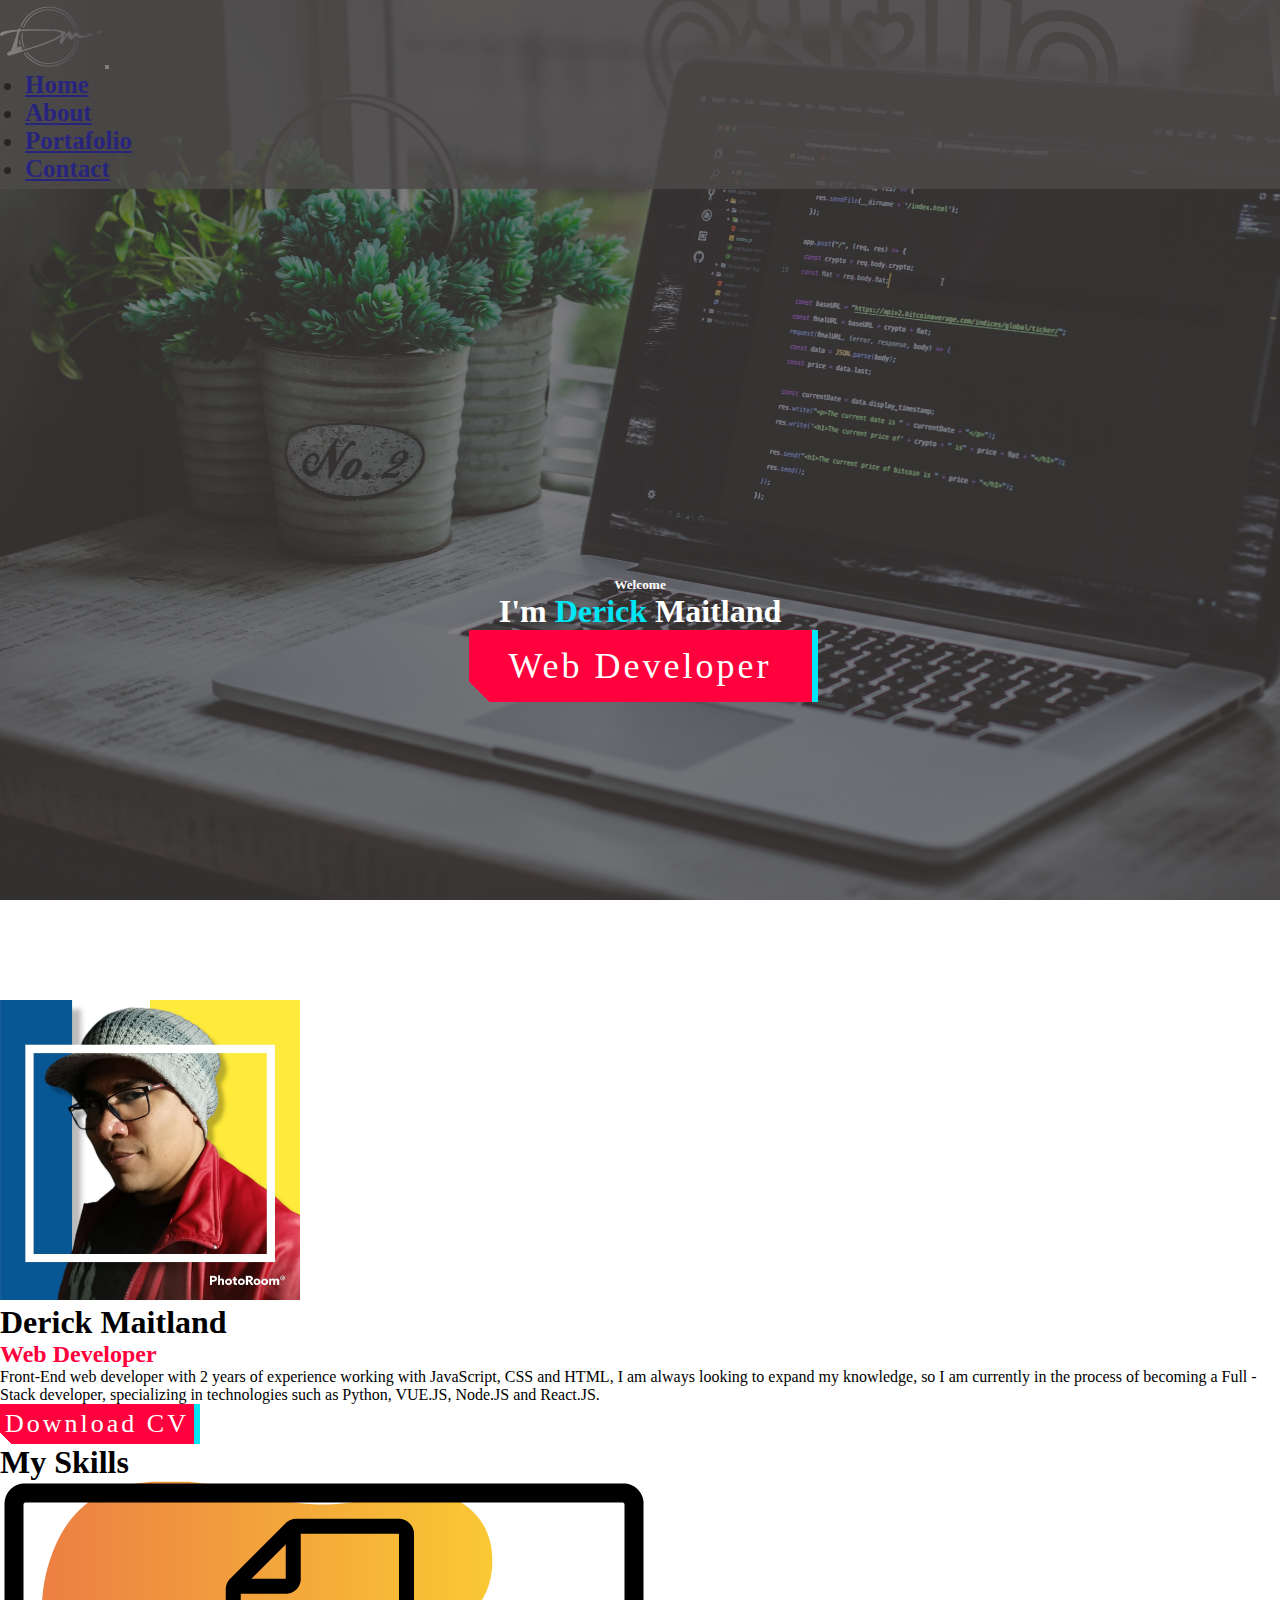
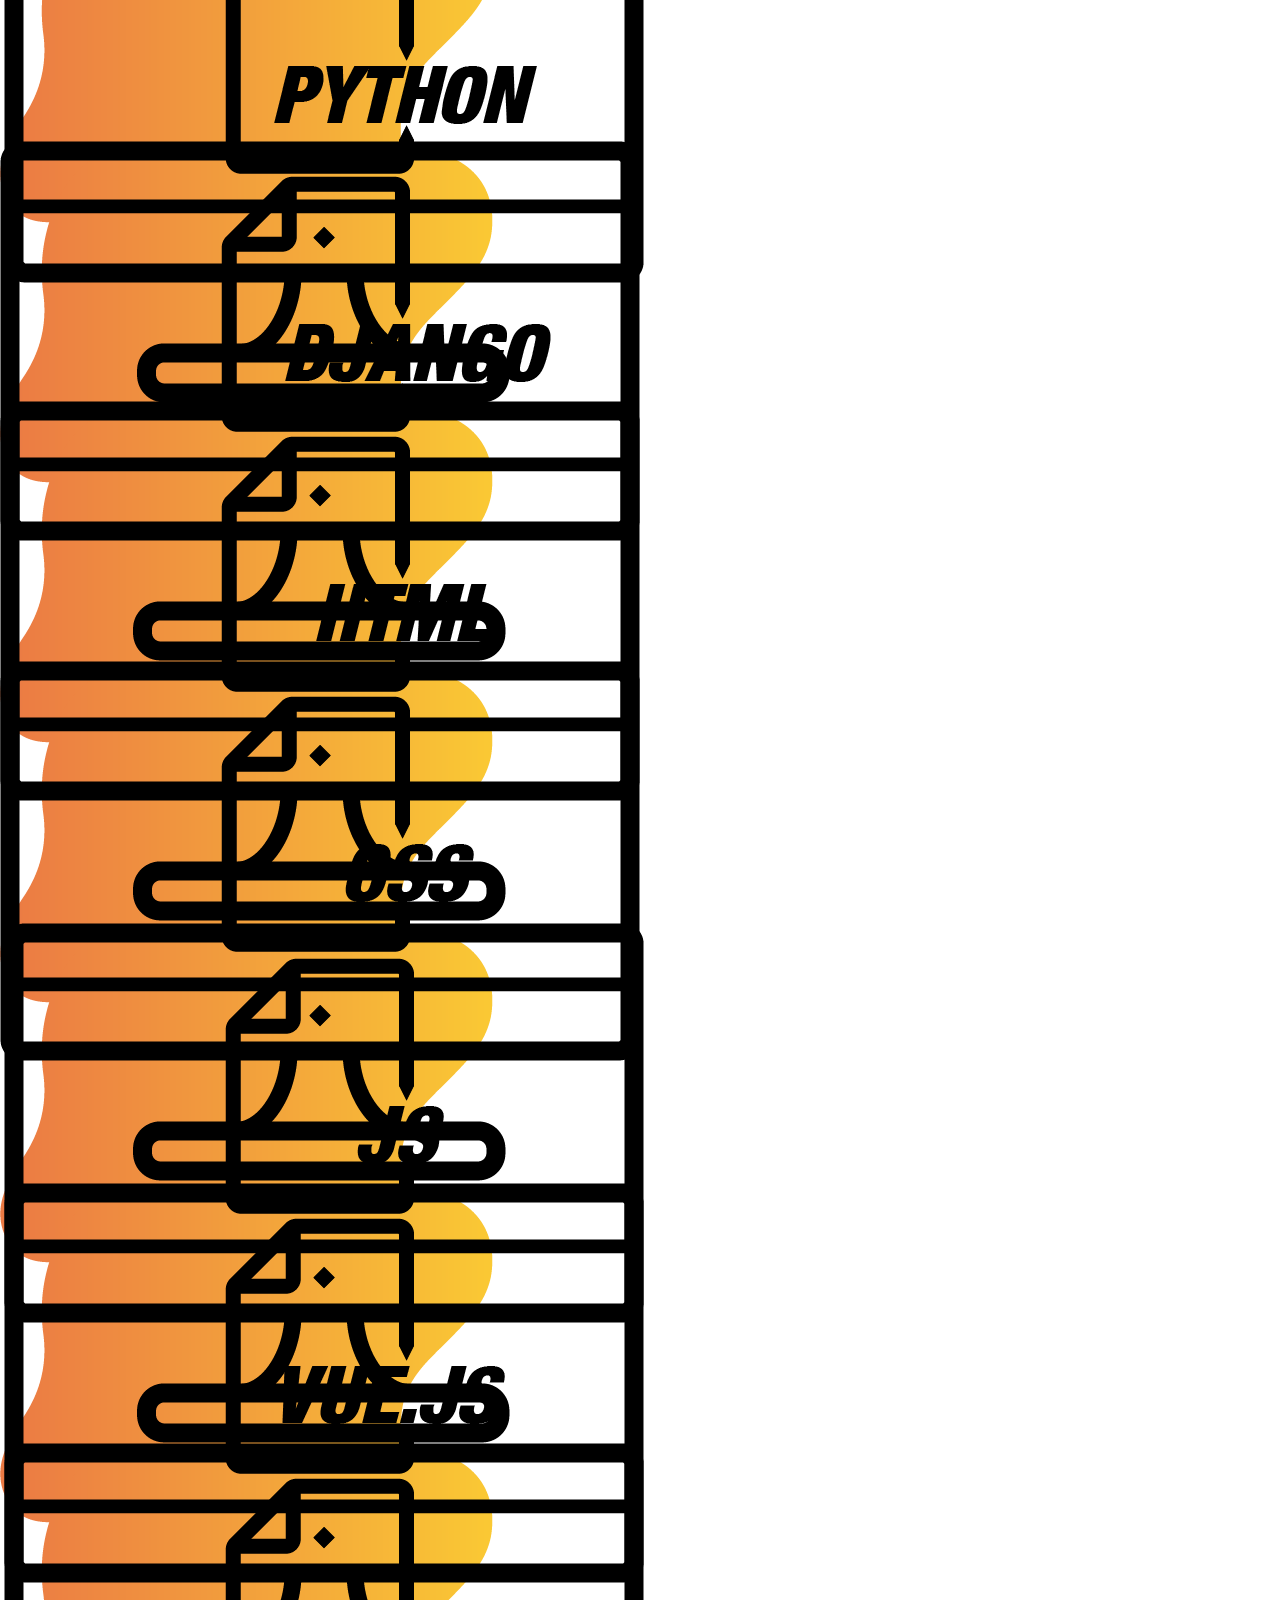
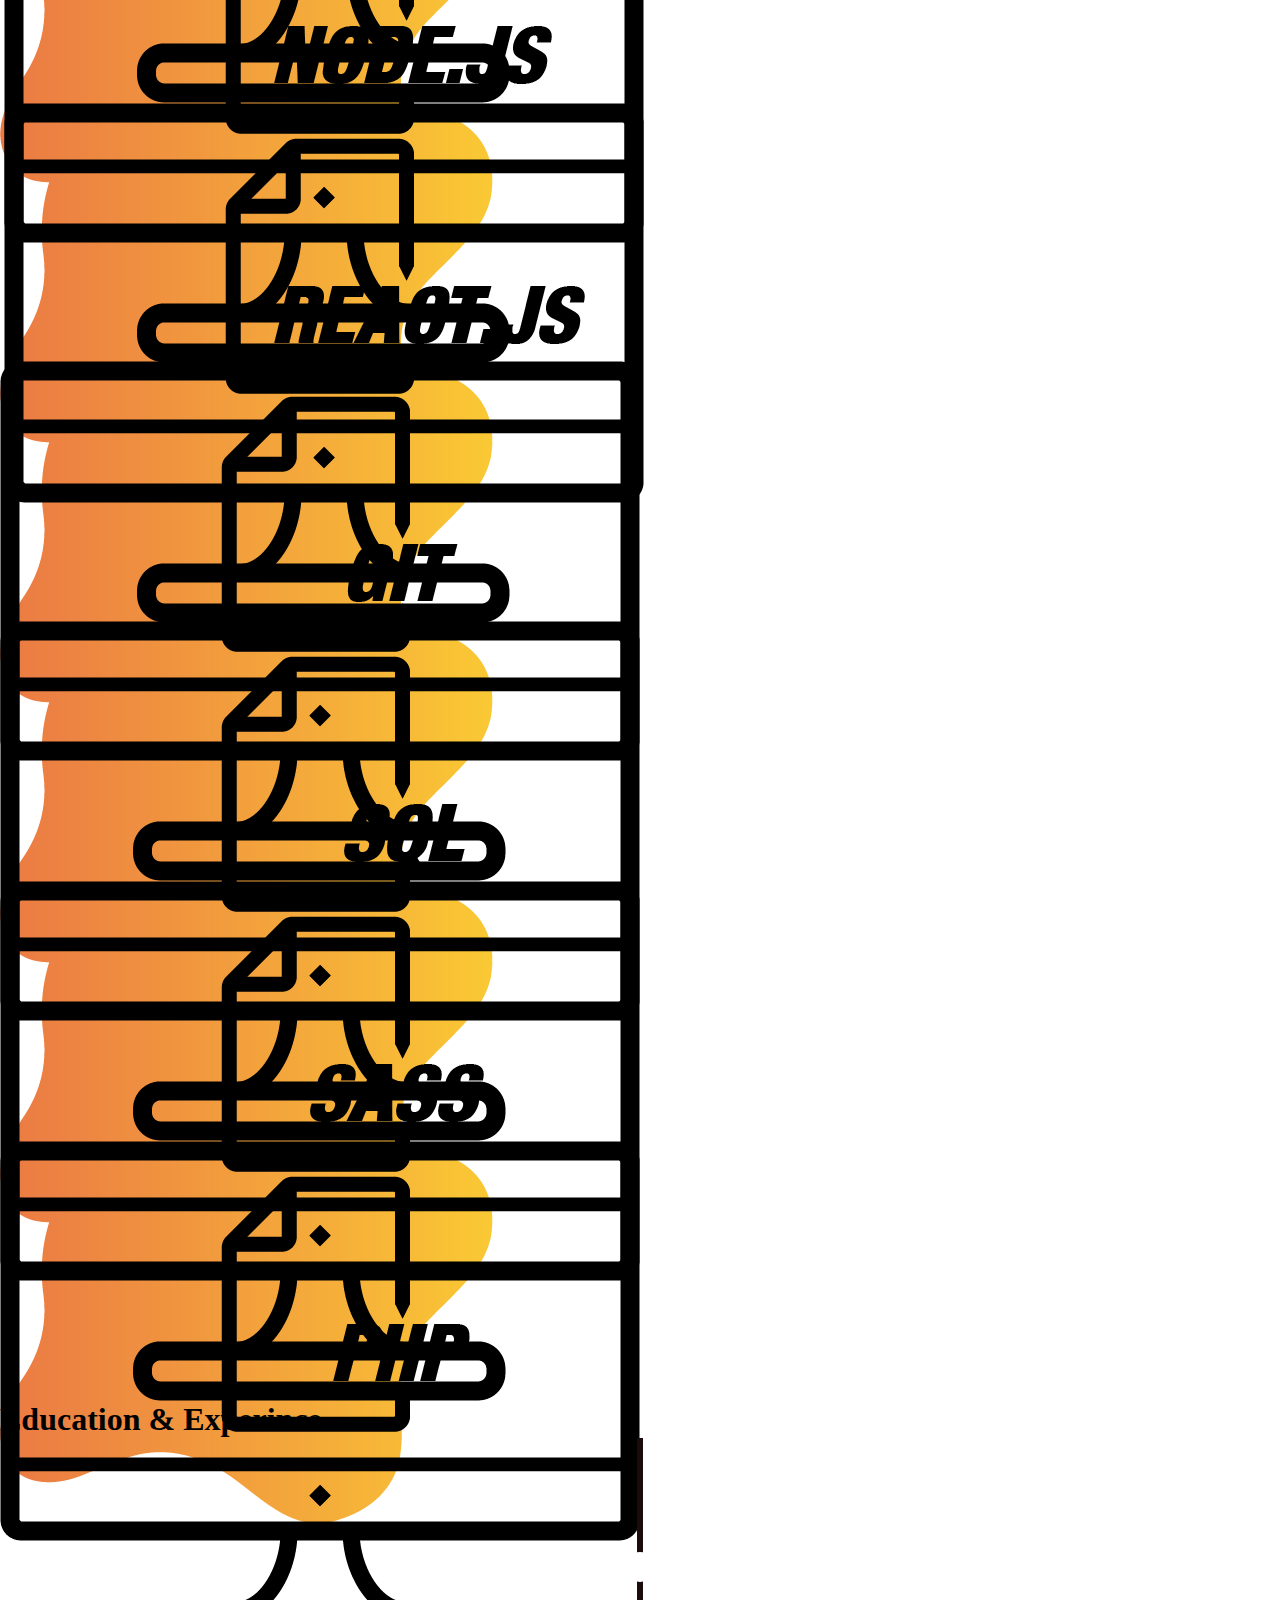
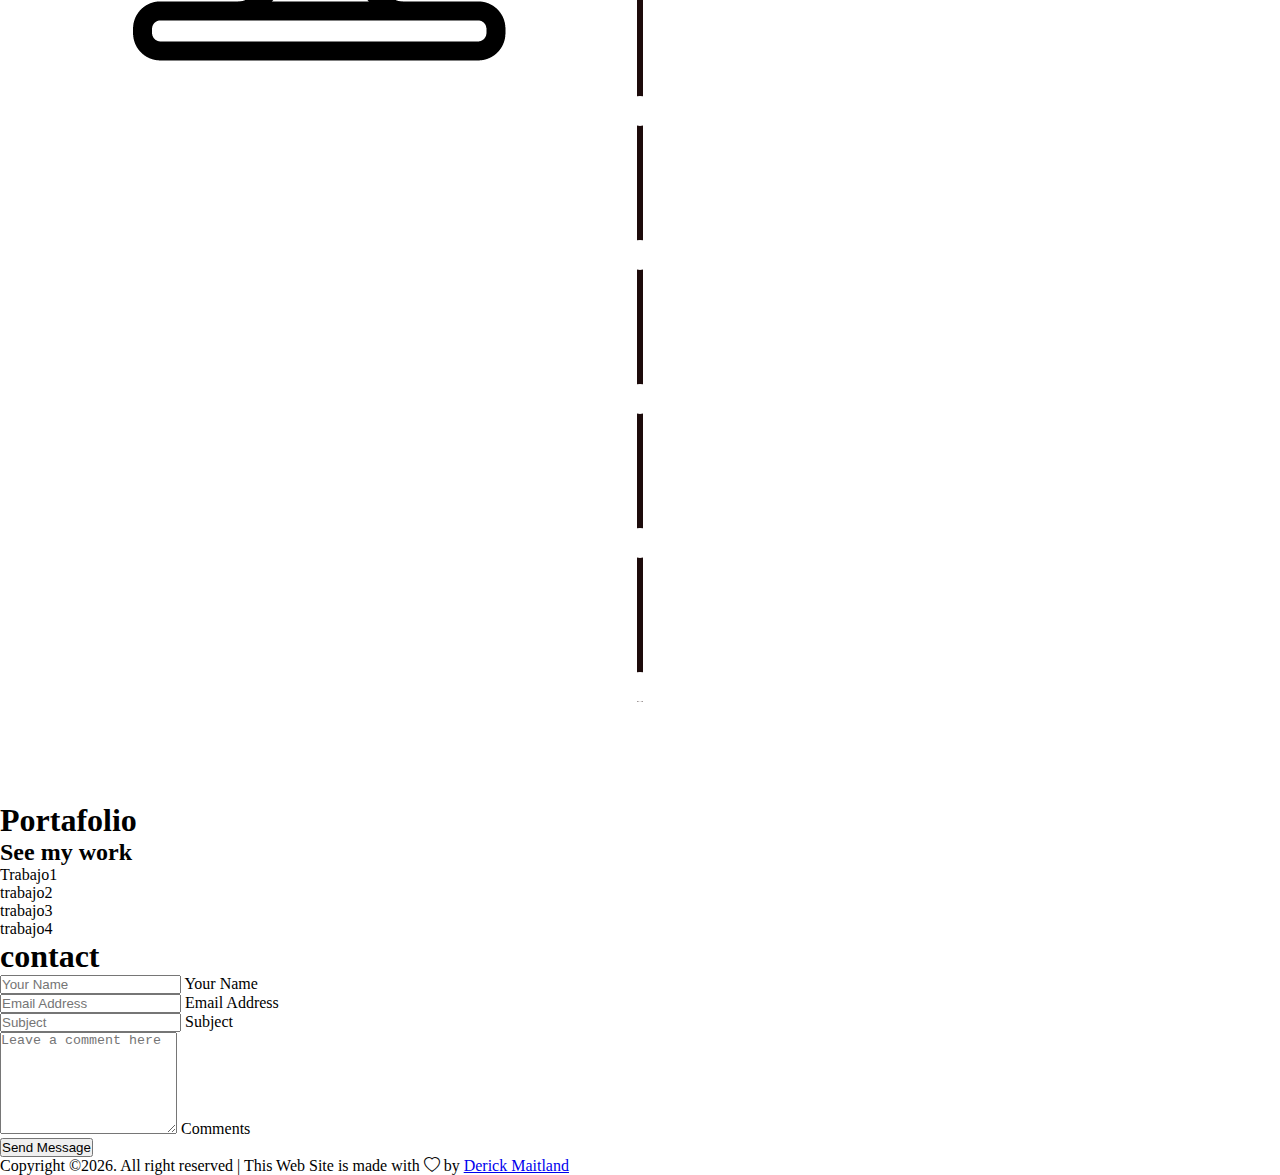
==== index.html @ f29e741d "cambio de posicion" ====
<!DOCTYPE html>
<html lang="en">

<head>
    <meta charset="UTF-8">
    <meta http-equiv="X-UA-Compatible" content="IE=edge">
    <meta name="viewport" content="width=device-width, initial-scale=1.0">
    <title>Derick Maitland | Web Developer</title>
    <link href="https://cdn.jsdelivr.net/npm/bootstrap@5.2.0-beta1/dist/css/bootstrap.min.css" rel="stylesheet"
        integrity="sha384-0evHe/X+R7YkIZDRvuzKMRqM+OrBnVFBL6DOitfPri4tjfHxaWutUpFmBp4vmVor" crossorigin="anonymous">
    <link rel="stylesheet" href="https://cdn.jsdelivr.net/npm/bootstrap-icons@1.8.3/font/bootstrap-icons.css">
    <link rel="shortcut icon" href="../assets/img/4144logoDM2.ico" type="image/x-icon">
    <link rel="stylesheet" href="../assets/css/style.css">
</head>

<body>
    <div class="home-page" id="home">
        <!-- navbar -->
        <nav class="navbar fixed-top navbar-dark navbar-expand-lg bg-dark">
            <div class="container">
                <a class="navbar-brand" href="#home"><img src="../assets/img/logoDM2.png"></a>
                <button class="navbar-toggler" type="button" data-bs-toggle="collapse" data-bs-target="#navbarNav"
                    aria-controls="navbarNav" aria-expanded="false" aria-label="Toggle navigation">
                    <span class="navbar-toggler-icon"></span>
                </button>
                <div class="collapse navbar-collapse justify-content-center nav" id="navbarNav">
                    <ul class="navbar-nav">
                        <li class="nav-item">
                            <a class="nav-link" href="#home">Home</a>
                        </li>
                        <li class="nav-item">
                            <a class="nav-link" href="#about">About</a>
                        </li>
                        <li class="nav-item">
                            <a class="nav-link" href="#portafolio">Portafolio</a>
                        </li>
                        <li class="nav-item">
                            <a class="nav-link" href="#contact">Contact</a>
                        </li>
                    </ul>
                </div>
            </div>
        </nav><!-- navbar end -->
        <!-- Home Caption -->
        <div class="home-caption">
            <h5>Welcome</h5>
            <h1>I'm <strong>Derick</strong> Maitland</h1>
            <p href="#" class="cyberpunk">Web Developer</p>
        </div><!-- End Home Caption -->
    </div>
    <!-- About -->
    <div id="about"></div>
    <div class="about">
        <div class="container">
            <div class="row">
                <div class="col-5 d-flex justify-content-center">
                    <img src="../assets/img/foto.jpeg" alt="perfil" style="width: 300px;">
                </div>
                <div class="col-5 align-self-center">
                    <h1>Derick Maitland</h1>
                    <h2 class="my-2">Web Developer</h2>
                    <div>
                        Front-End web developer with 2 years of experience working with JavaScript, CSS and HTML, I am
                        always looking to expand
                        my knowledge, so I am currently in the process of becoming a Full - Stack developer,
                        specializing in technologies such as
                        Python, VUE.JS, Node.JS and React.JS.
                    </div>
                    <button type="button" class="btn-cv mt-4">Download CV</button>
                </div>
            </div>
        </div>
        <!-- End About -->
        <!-- Skills -->
        <div>
            <div class="container">
                <h1 class="my-5 d-flex justify-content-center">My Skills</h1>
                <div class="row d-flex justify-content-between my-4">
                    <div class="col-2 skill">
                        <img src="../assets/img/blop.png" class="img-fluid blop" alt="blop">
                        <img src="../assets/img/logopy.png" class="img-fluid zoom" alt="py">
                    </div>
                    <div class="col-2 skill">
                        <img src="../assets/img/blop.png" class="img-fluid blop" alt="blop">
                        <img src="../assets/img/logodjango.png" class="img-fluid zoom" alt="py">
                    </div>
                    <div class="col-2 skill">
                        <img src="../assets/img/blop.png" class="img-fluid blop" alt="blop">
                        <img src="../assets/img/logohtml.png" class="img-fluid zoom" alt="py">
                    </div>
                    <div class="col-2 skill">
                        <img src="../assets/img/blop.png" class="img-fluid blop" alt="blop">
                        <img src="../assets/img/logocss.png" class="img-fluid zoom" alt="py">
                    </div>
                </div>
                <div class="row d-flex justify-content-between my-4">
                    <div class="col-2 skill">
                        <img src="../assets/img/blop.png" class="img-fluid blop" alt="blop">
                        <img src="../assets/img/logojs.png" class="img-fluid zoom" alt="py">
                    </div>
                    <div class="col-2 skill">
                        <img src="../assets/img/blop.png" class="img-fluid blop" alt="blop">
                        <img src="../assets/img/logovue.png" class="img-fluid zoom" alt="py">
                    </div>
                    <div class="col-2 skill">
                        <img src="../assets/img/blop.png" class="img-fluid blop" alt="blop">
                        <img src="../assets/img/logonode.png" class="img-fluid zoom" alt="py">
                    </div>
                    <div class="col-2 skill">
                        <img src="../assets/img/blop.png" class="img-fluid blop" alt="blop">
                        <img src="../assets/img/logoreact.png" class="img-fluid zoom" alt="py">

                    </div>
                </div>
                <div class="row d-flex justify-content-between my-4">
                    <div class="col-2 skill">
                        <img src="../assets/img/blop.png" class="img-fluid blop" alt="blop">
                        <img src="../assets/img/logogit.png" class="img-fluid zoom" alt="py">
                    </div>
                    <div class="col-2 skill">
                        <img src="../assets/img/blop.png" class="img-fluid blop" alt="blop">
                        <img src="../assets/img/logosql.png" class="img-fluid zoom" alt="py">
                    </div>
                    <div class="col-2 skill">
                        <img src="../assets/img/blop.png" class="img-fluid blop" alt="blop">
                        <img src="../assets/img/logosass.png" class="img-fluid zoom" alt="py">
                    </div>
                    <div class="col-2 skill">
                        <img src="../assets/img/blop.png" class="img-fluid blop" alt="blop">
                        <img src="../assets/img/logophp.png" class="img-fluid zoom" alt="py">
                    </div>
                </div>
            </div>
        </div><!-- End Skills -->
        <!-- Education and Experience -->
        <div class="seccion_edu">
            <div class="container-fluid pt-5">
                <div class="container">
                    <h1 class="my-4 d-flex justify-content-center text-light">Education & Experince</h1>
                    <section class="row col-12 timeline">
                        <ul>
                            <li>
                                <div class="card-body">
                                    <h5 class="card-title">Bachelor in Software Engineering</h5>
                                    <h6 class="card-subtitle mb-2 text-muted">Cenfotec University / <i
                                            class="bi bi-calendar3 mr-1"> </i>2022 - Current</h6>
                                    <p class="card-text">Some quick example text to build on the card title and make up
                                        the bulk of the card's content.</p>
                                </div>
                            </li>
                            <li>
                                <div class="card-body">
                                    <h5 class="card-title">Data Science & Business Analytics</h5>
                                    <h6 class="card-subtitle mb-2 text-muted">Growup Academy / <i
                                            class="bi bi-calendar3 mr-1"> </i>2022 - Current</h6>
                                    <p class="card-text">Some quick example text to build on the card title and make up
                                        the bulk of the card's content.</p>
                                </div>
                            </li>
                            <li>
                                <div class="card-body">
                                    <h5 class="card-title">Title</h5>
                                    <h6 class="card-subtitle mb-2 text-muted">Place / <i class="bi bi-calendar3 mr-1">
                                        </i>Time</h6>
                                    <p class="card-text">Some quick example text to build on the card title and make up
                                        the bulk of the card's content.</p>
                                </div>
                            </li>
                            <li>
                                <div class="card-body">
                                    <h5 class="card-title">Title</h5>
                                    <h6 class="card-subtitle mb-2 text-muted">Place / <i class="bi bi-calendar3 mr-1">
                                        </i>Time</h6>
                                    <p class="card-text">Some quick example text to build on the card title and make up
                                        the bulk of the card's content.</p>
                                </div>
                            </li>
                            <li>
                                <div class="card-body">
                                    <h5 class="card-title">Title</h5>
                                    <h6 class="card-subtitle mb-2 text-muted">Place / <i class="bi bi-calendar3 mr-1">
                                        </i>Time</h6>
                                    <p class="card-text">Some quick example text to build on the card title and make up
                                        the bulk of the card's content.</p>
                                </div>
                            </li>
                            <li>
                                <div class="card-body">
                                    <h5 class="card-title">Title</h5>
                                    <h6 class="card-subtitle mb-2 text-muted">Place / <i class="bi bi-calendar3 mr-1">
                                        </i>Time</h6>
                                    <p class="card-text">Some quick example text to build on the card title and make up
                                        the bulk of the card's content.</p>
                                </div>
                            </li>
                        </ul>
                    </section>
                </div>
            </div>
        </div>
    </div>
    <!-- End Education and Experience -->
    <!-- Portafolio -->
    <div id="portafolio">
        <div class="container">
            <h1 class="my-5 d-flex justify-content-center">Portafolio</h1>
            <h2 class="d-flex justify-content-center">See my work</h2>
            <div>Trabajo1</div>
            <div>trabajo2</div>
            <div>trabajo3</div>
            <div>trabajo4</div>
        </div>
    </div><!-- End Portafolio -->
    <!-- Contact -->
    <div id="contact">
        <div class="container">
            <h1>contact</h1>
            <form class="row g-3">
                <div class="form-floating">
                    <input type="text" class="form-control" id="floatingInput" placeholder="Your Name">
                    <label for="floatingInput">Your Name</label>
                </div>
                <div class="form-floating col-md-6">
                    <input type="email" class="form-control" id="floatingInput2" placeholder="Email Address">
                    <label for="floatingInput2">Email Address</label>
                </div>
                <div class="form-floating col-md-6">
                    <input type="text" class="form-control" id="floatingInput" placeholder="Subject">
                    <label for="floatingInput">Subject</label>
                </div>
                <div class="form-floating col-12">
                    <textarea class="form-control" placeholder="Leave a comment here" id="floatingTextarea2"
                        style="height: 100px"></textarea>
                    <label for="floatingTextarea2">Comments</label>
                </div>
                <div class="col-12">
                    <button type="submit" class="btn btn-primary">Send Message</button>
                </div>
            </form>
        </div>
    </div><!-- End Contact -->
    <!-- Footer -->
    <footer>
        <div class="col-12">
            <p class="text-center mb-0 mt-4">Copyright &copy;<span id="anhoDinamico"></span>. All right reserved
                | This
                Web Site is made with <span><i class="bi bi-heart"></i></span> by <a href="#">Derick
                    Maitland</a></p>
        </div>
    </footer><!-- End Footer -->

    <script src="https://cdn.jsdelivr.net/npm/bootstrap@5.2.0-beta1/dist/js/bootstrap.bundle.min.js"
        integrity="sha384-pprn3073KE6tl6bjs2QrFaJGz5/SUsLqktiwsUTF55Jfv3qYSDhgCecCxMW52nD2"
        crossorigin="anonymous"></script>
    <script src="../assets/js/script.js"></script>
</body>

</html>
---- assets/css/style.css ----
* {
  margin: 0;
  padding: 0;
}
/* Home */
.home-page {
  height: 100vh;
  background: fixed;
  background-image: url(../img/fondo.jpg);
  background-position: center;
  background-repeat: no-repeat;
  background-size: cover;
}
.home-page::before {
  content: "";
  position: absolute;
  top: 0;
  left: 0;
  width: 100%;
  height: 100%;
  background-color: rgba(62, 57, 57, 0.628);
  z-index: 1;
}
.home-page .navbar {
  top: auto;
  left: 0;
  width: 100%;
  padding-top: 6px;
  padding-bottom: 6px;
  background-color: rgba(104, 102, 102, 0.8);
  z-index: 99;
}

.nav-item {
  margin: 0px 25px;
  font-weight: bold;
  font-size: 25px;
}
.nav-item:hover {
  text-decoration: underline;
  text-shadow: 1px 1px 3px #c2bfbf;
}
.home-page .home-caption {
  position: relative;
  display: flex;
  flex-wrap: wrap;
  flex-direction: column;
  justify-content: center;
  align-items: center;
  width: 100%;
  height: 100vh;
  color: #fff;
  z-index: 10;
}

.home-caption strong {
  color: #00e6f6;
}

.cyberpunk,
.cyberpunk::after {
  padding: 15px 40px;
  text-decoration: none;
  font-size: 36px;
  font-family: "Bebas Neue", cursive;
  background: linear-gradient(45deg, transparent 5%, #ff013c 5%);
  border: 0;
  color: #fff;
  letter-spacing: 3px;
  box-shadow: 6px 0px 0px #00e6f6;
  outline: transparent;
  position: relative;
  cursor: pointer;
}

.cyberpunk::after {
  --slice-0: inset(50% 50% 50% 50%);
  --slice-1: inset(80% -6px 0 0);
  --slice-2: inset(50% -6px 30% 0);
  --slice-3: inset(10% -6px 85% 0);
  --slice-4: inset(40% -6px 43% 0);
  --slice-5: inset(80% -6px 5% 0);

  content: "AVAILABLE NOW";
  display: block;
  position: absolute;
  top: 0;
  left: 0;
  right: 0;
  bottom: 0;
  background: linear-gradient(
    45deg,
    transparent 3%,
    #00e6f6 3%,
    #00e6f6 5%,
    #ff013c 5%
  );
  text-shadow: -3px -3px 0px #f8f005, 3px 3px 0px #00e6f6;
  clip-path: var(--slice-0);
}

.cyberpunk:hover::after {
  animation: 1s glitch;
  animation-timing-function: steps(2, end);
  cursor: pointer;
}

@keyframes glitch {
  0% {
    clip-path: var(--slice-1);
    transform: translate(-20px, -10px);
  }
  10% {
    clip-path: var(--slice-3);
    transform: translate(10px, 10px);
  }
  20% {
    clip-path: var(--slice-1);
    transform: translate(-10px, 10px);
  }
  30% {
    clip-path: var(--slice-3);
    transform: translate(0px, 5px);
  }
  40% {
    clip-path: var(--slice-2);
    transform: translate(-5px, 0px);
  }
  50% {
    clip-path: var(--slice-3);
    transform: translate(5px, 0px);
  }
  60% {
    clip-path: var(--slice-4);
    transform: translate(5px, 10px);
  }
  70% {
    clip-path: var(--slice-2);
    transform: translate(-10px, 10px);
  }
  80% {
    clip-path: var(--slice-5);
    transform: translate(20px, -10px);
  }
  90% {
    clip-path: var(--slice-1);
    transform: translate(-10px, 0px);
  }
  100% {
    clip-path: var(--slice-1);
    transform: translate(0);
  }
} /* End Home */
/* About */

.about {
  margin-top: 100px;
  margin-bottom: 100px;
}

.about h2 {
  color: #ff013c;
}

.btn-cv,
.btn-cv::after {
  padding: 5px;
  text-decoration: none;
  font-size: 26px;
  font-family: "Bebas Neue", cursive;
  background: linear-gradient(45deg, transparent 5%, #ff013c 5%);
  border: 0;
  color: #fff;
  letter-spacing: 3px;
  box-shadow: 6px 0px 0px #00e6f6;
  outline: transparent;
  position: relative;
}

.btn-cv::after {
  --slice-0: inset(50% 50% 50% 50%);
  --slice-1: inset(80% -6px 0 0);
  --slice-2: inset(50% -6px 30% 0);
  --slice-3: inset(10% -6px 85% 0);
  --slice-4: inset(40% -6px 43% 0);
  --slice-5: inset(80% -6px 5% 0);

  content: "AVAILABLE NOW";
  display: block;
  position: absolute;
  top: 0;
  left: 0;
  right: 0;
  bottom: 0;
  background: linear-gradient(
    45deg,
    transparent 3%,
    #00e6f6 3%,
    #00e6f6 5%,
    #ff013c 5%
  );
  text-shadow: -3px -3px 0px #f8f005, 3px 3px 0px #00e6f6;
  clip-path: var(--slice-0);
}

.btn-cv:hover::after {
  animation: 1s glitch;
  animation-timing-function: steps(2, end);
  cursor: pointer;
}
/* Skills */
.skill {
  width: 260px;
  height: 260px;
  position: relative;
}
.blop {
  position: absolute;
  z-index: -1;
}

/* .skill img {
  filter: grayscale(100%);
} */

.skill:hover {
  cursor: pointer;
  animation: hue 2s alternate infinite;
}

.zoom {
  transition: transform 0.2s;
}

.zoom:hover {
  transform: scale(1.09);
}

@keyframes hue {
  100% {
    filter: hue-rotate(360deg);
  }
}
.titleSkill {
  font-weight: 600;
  color: #555;
  text-align: center;
  justify-content: center;
  margin: 5px 0px 5px 15px;
}

/* End Skills */

.seccion_edu {
  min-height: 100vh;
  background: fixed;
  background-image: url(../img/cima.jpg);
  background-position: center;
  background-repeat: no-repeat;
  background-size: cover;
}
/* timeline */

.timeline ul li {
  list-style-type: none;
  position: relative;
  width: 6px;
  margin: 0 auto;
  padding-top: 50px;
  background: rgb(28, 11, 11);
}

.timeline ul li::after {
  content: "";
  position: absolute;
  left: 50%;
  bottom: 0;
  transform: translateX(-50%);
  width: 30px;
  height: 30px;
  border-radius: 50%;
  background: inherit;
}

.timeline ul li div {
  position: relative;
  bottom: 0;
  width: 400px;
  padding: 15px;
  background: #f45b69;
  border-radius: 10px;
}

.timeline ul li div::before {
  content: "";
  position: absolute;
  bottom: 7px;
  width: 0;
  height: 0;
  border-style: solid;
}
.timeline ul li:nth-child(odd) div {
  left: 45px;
}

.timeline ul li:nth-child(odd) div::before {
  left: -15px;
  border-width: 8px 16px 8px 0;
  border-color: transparent #f45b69 transparent transparent;
}
.timeline ul li:nth-child(even) div {
  left: -439px;
}

.timeline ul li:nth-child(even) div::before {
  right: -15px;
  border-width: 8px 0 8px 16px;
  border-color: transparent transparent transparent #f45b69;
}

.timeline ul li::after {
  background: #fff;
  transition: background 0.5s ease-in-out;
}

.timeline ul li.in-view::after {
  background: #01dded;
}

.timeline ul li div {
  visibility: hidden;
  opacity: 0;
  transition: all 0.5s ease-in-out;
}

.timeline ul li:nth-child(odd) div {
  transform: translate3d(200px, 0, 0);
}

.timeline ul li:nth-child(even) div {
  transform: translate3d(-200px, 0, 0);
}

.timeline ul li.in-view div {
  transform: none;
  visibility: visible;
  opacity: 1;
}
@media screen and (max-width: 900px) {
  .timeline ul li div {
    width: 250px;
  }
  .timeline ul li:nth-child(even) div {
    left: -289px; /*250+45-6*/
  }
}
@media screen and (max-width: 600px) {
  .timeline ul li {
    margin-left: 20px;
  }

  .timeline ul li div {
    width: calc(100vw - 91px);
  }

  .timeline ul li:nth-child(even) div {
    left: 45px;
  }

  .timeline ul li:nth-child(even) div::before {
    left: -15px;
    border-width: 8px 16px 8px 0;
    border-color: transparent #f45b69 transparent transparent;
  }
}
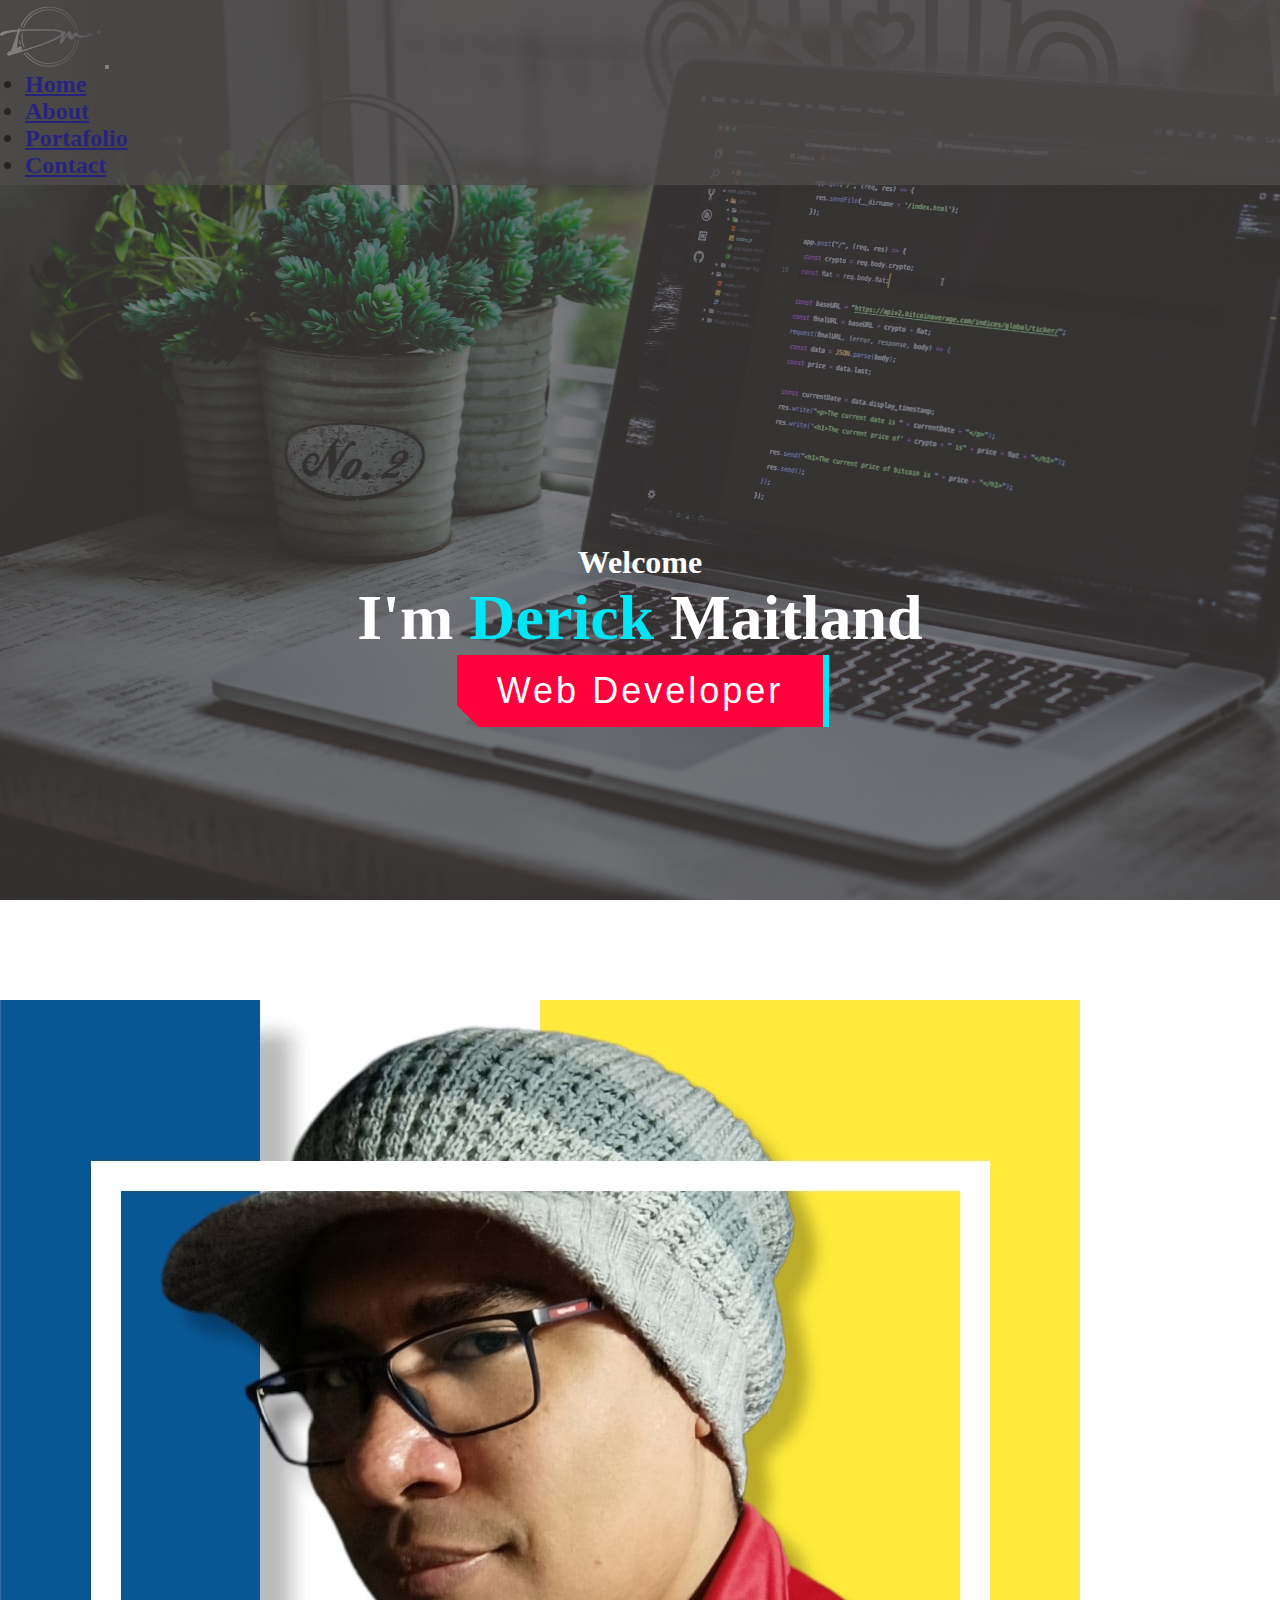
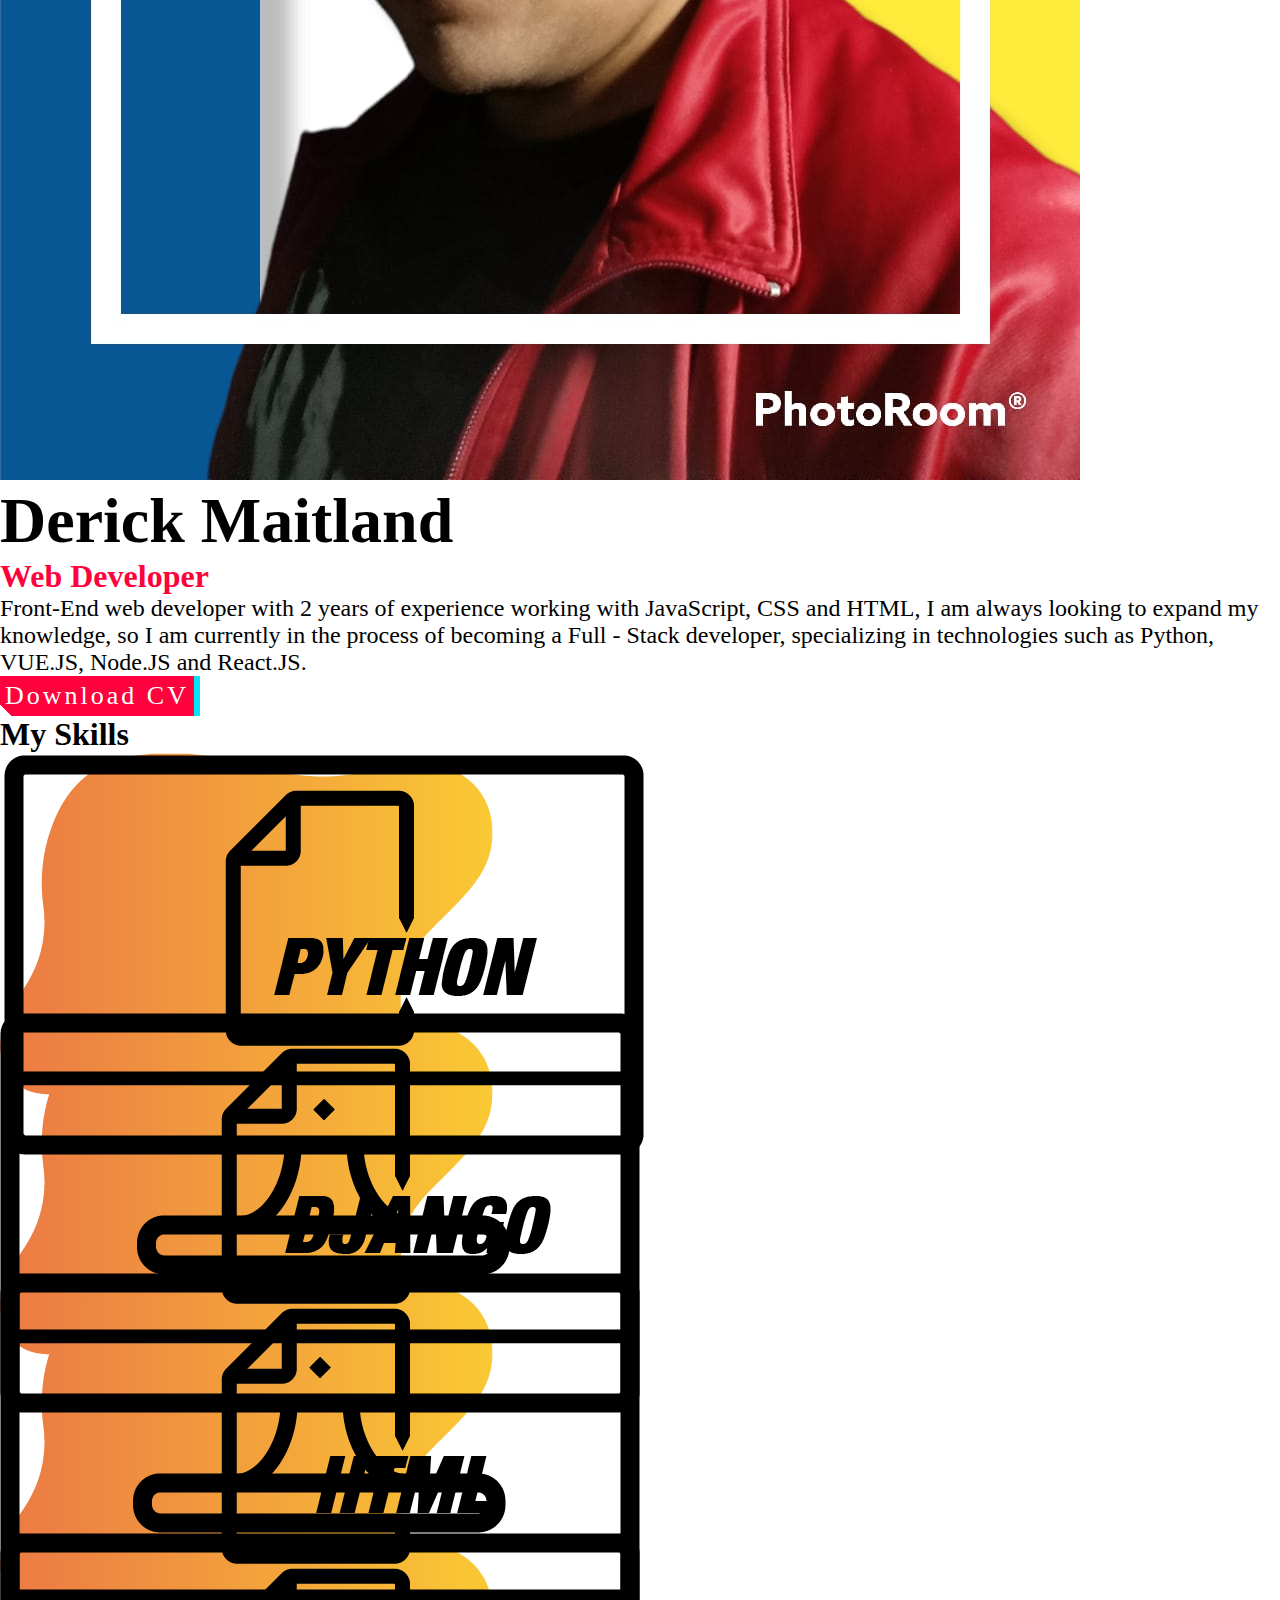
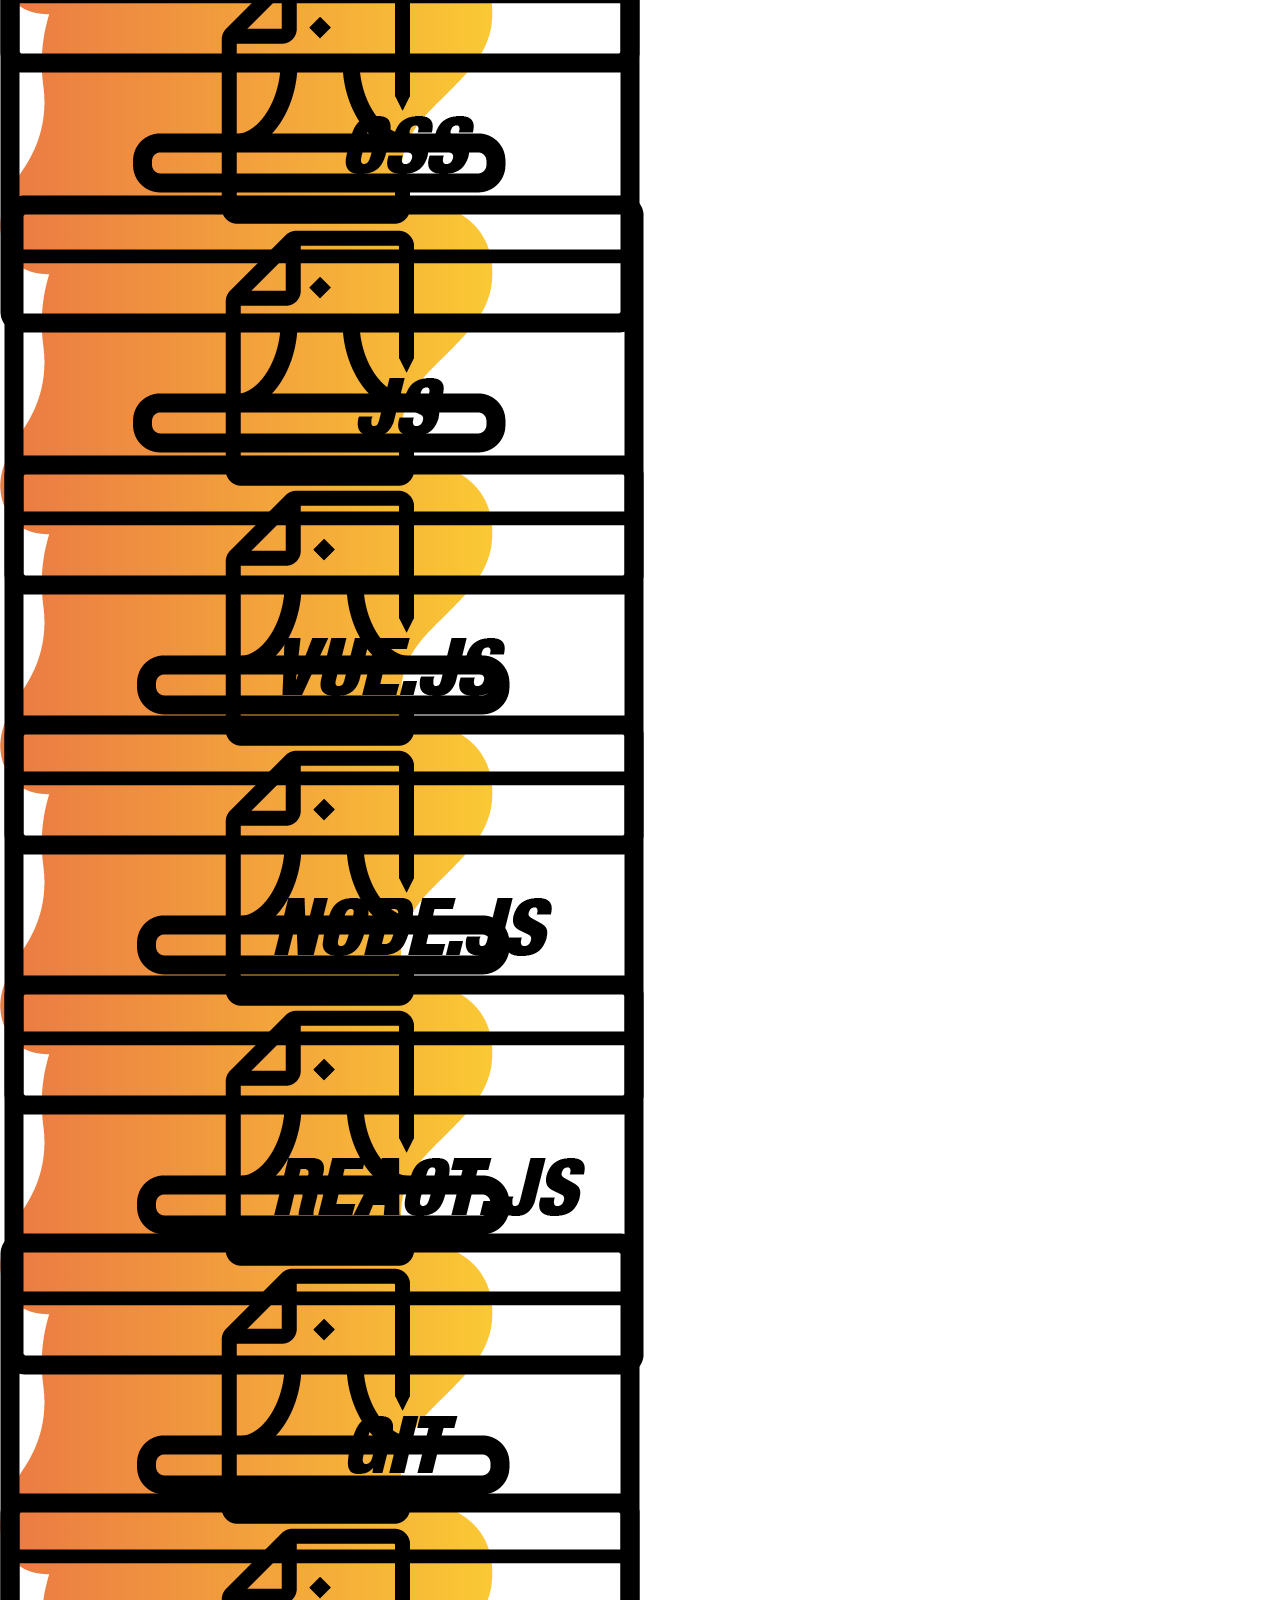
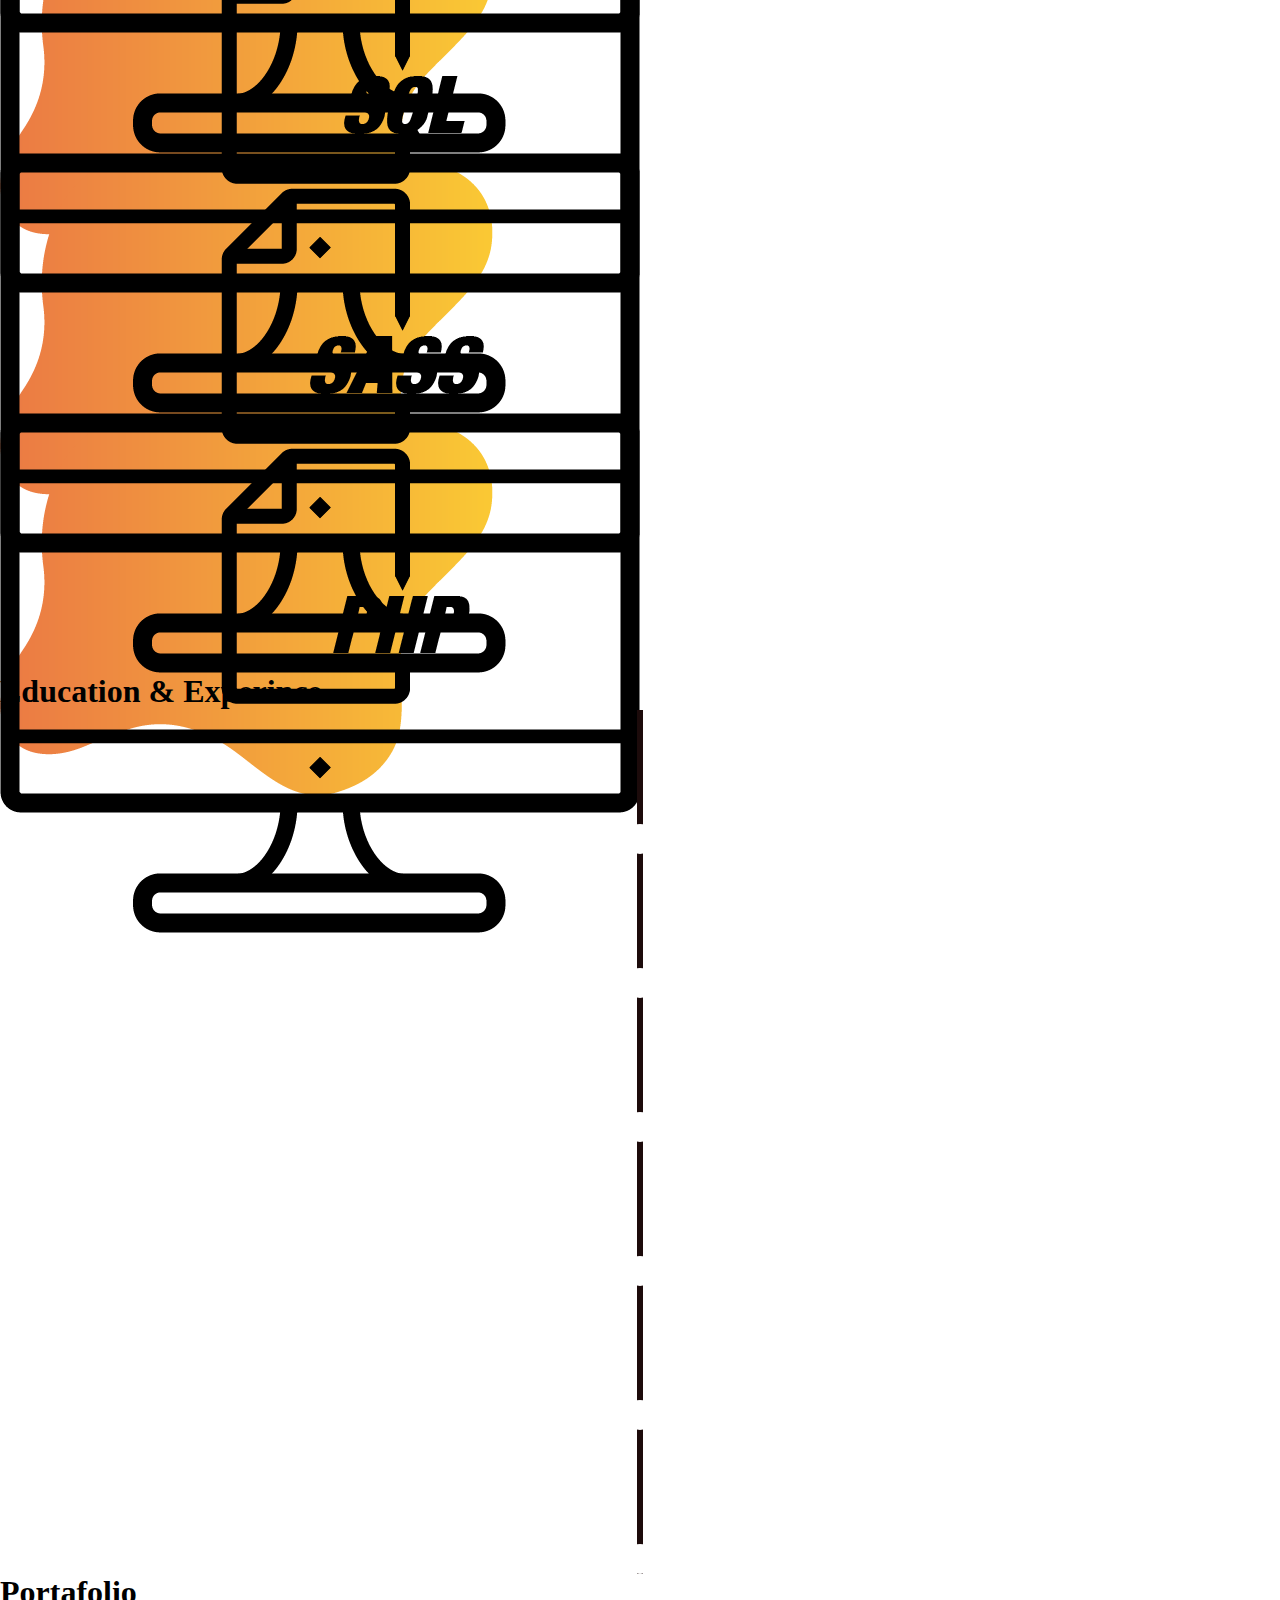
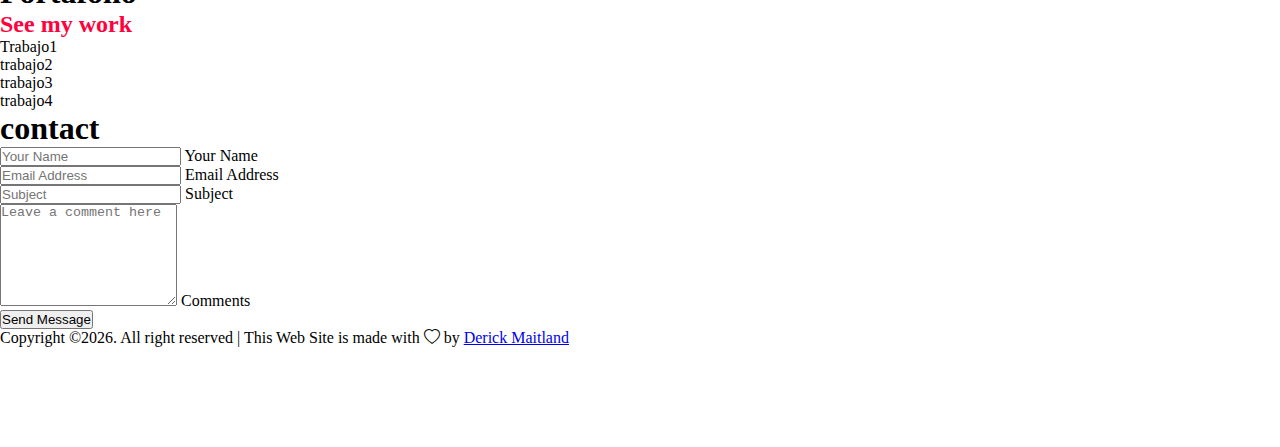
==== commit cb12ed75: "Modificacion en estilo de skills" ====
--- a/index.html
+++ b/index.html
@@ -9,8 +9,8 @@
     <link href="https://cdn.jsdelivr.net/npm/bootstrap@5.2.0-beta1/dist/css/bootstrap.min.css" rel="stylesheet"
         integrity="sha384-0evHe/X+R7YkIZDRvuzKMRqM+OrBnVFBL6DOitfPri4tjfHxaWutUpFmBp4vmVor" crossorigin="anonymous">
     <link rel="stylesheet" href="https://cdn.jsdelivr.net/npm/bootstrap-icons@1.8.3/font/bootstrap-icons.css">
-    <link rel="shortcut icon" href="../assets/img/4144logoDM2.ico" type="image/x-icon">
-    <link rel="stylesheet" href="../assets/css/style.css">
+    <link rel="shortcut icon" href="assets/img/4144logoDM2.ico" type="image/x-icon">
+    <link rel="stylesheet" href="assets/css/style.css">
 </head>
 
 <body>
@@ -18,7 +18,7 @@
         <!-- navbar -->
         <nav class="navbar fixed-top navbar-dark navbar-expand-lg bg-dark">
             <div class="container">
-                <a class="navbar-brand" href="#home"><img src="../assets/img/logoDM2.png"></a>
+                <a class="navbar-brand" href="#home"><img src="assets/img/logoDM2.png"></a>
                 <button class="navbar-toggler" type="button" data-bs-toggle="collapse" data-bs-target="#navbarNav"
                     aria-controls="navbarNav" aria-expanded="false" aria-label="Toggle navigation">
                     <span class="navbar-toggler-icon"></span>
@@ -42,9 +42,9 @@
             </div>
         </nav><!-- navbar end -->
         <!-- Home Caption -->
-        <div class="home-caption">
-            <h5>Welcome</h5>
-            <h1>I'm <strong>Derick</strong> Maitland</h1>
+        <div class="home-caption d-flex justify-content-center">
+            <h5 class="text_subtitle">Welcome</h5>
+            <h1 class="text_title">I'm <strong>Derick</strong> Maitland</h1>
             <p href="#" class="cyberpunk">Web Developer</p>
         </div><!-- End Home Caption -->
     </div>
@@ -53,13 +53,13 @@
     <div class="about">
         <div class="container">
             <div class="row">
-                <div class="col-5 d-flex justify-content-center">
-                    <img src="../assets/img/foto.jpeg" alt="perfil" style="width: 300px;">
-                </div>
-                <div class="col-5 align-self-center">
-                    <h1>Derick Maitland</h1>
-                    <h2 class="my-2">Web Developer</h2>
-                    <div>
+                <div class="col-12 col-lg-5 d-flex justify-content-center">
+                    <img src="assets/img/foto.jpeg" alt="perfil" class="img-thumbnail">
+                </div>
+                <div class="col-12 col-lg-5 align-self-center">
+                    <h1 class="text_title">Derick Maitland</h1>
+                    <h2 class="my-2 text_subtitle">Web Developer</h2>
+                    <div class="text_p d-flex">
                         Front-End web developer with 2 years of experience working with JavaScript, CSS and HTML, I am
                         always looking to expand
                         my knowledge, so I am currently in the process of becoming a Full - Stack developer,
@@ -75,184 +75,195 @@
         <div>
             <div class="container">
                 <h1 class="my-5 d-flex justify-content-center">My Skills</h1>
-                <div class="row d-flex justify-content-between my-4">
-                    <div class="col-2 skill">
-                        <img src="../assets/img/blop.png" class="img-fluid blop" alt="blop">
-                        <img src="../assets/img/logopy.png" class="img-fluid zoom" alt="py">
-                    </div>
-                    <div class="col-2 skill">
-                        <img src="../assets/img/blop.png" class="img-fluid blop" alt="blop">
-                        <img src="../assets/img/logodjango.png" class="img-fluid zoom" alt="py">
-                    </div>
-                    <div class="col-2 skill">
-                        <img src="../assets/img/blop.png" class="img-fluid blop" alt="blop">
-                        <img src="../assets/img/logohtml.png" class="img-fluid zoom" alt="py">
-                    </div>
-                    <div class="col-2 skill">
-                        <img src="../assets/img/blop.png" class="img-fluid blop" alt="blop">
-                        <img src="../assets/img/logocss.png" class="img-fluid zoom" alt="py">
-                    </div>
-                </div>
-                <div class="row d-flex justify-content-between my-4">
-                    <div class="col-2 skill">
-                        <img src="../assets/img/blop.png" class="img-fluid blop" alt="blop">
-                        <img src="../assets/img/logojs.png" class="img-fluid zoom" alt="py">
-                    </div>
-                    <div class="col-2 skill">
-                        <img src="../assets/img/blop.png" class="img-fluid blop" alt="blop">
-                        <img src="../assets/img/logovue.png" class="img-fluid zoom" alt="py">
-                    </div>
-                    <div class="col-2 skill">
-                        <img src="../assets/img/blop.png" class="img-fluid blop" alt="blop">
-                        <img src="../assets/img/logonode.png" class="img-fluid zoom" alt="py">
-                    </div>
-                    <div class="col-2 skill">
-                        <img src="../assets/img/blop.png" class="img-fluid blop" alt="blop">
-                        <img src="../assets/img/logoreact.png" class="img-fluid zoom" alt="py">
-
-                    </div>
-                </div>
-                <div class="row d-flex justify-content-between my-4">
-                    <div class="col-2 skill">
-                        <img src="../assets/img/blop.png" class="img-fluid blop" alt="blop">
-                        <img src="../assets/img/logogit.png" class="img-fluid zoom" alt="py">
-                    </div>
-                    <div class="col-2 skill">
-                        <img src="../assets/img/blop.png" class="img-fluid blop" alt="blop">
-                        <img src="../assets/img/logosql.png" class="img-fluid zoom" alt="py">
-                    </div>
-                    <div class="col-2 skill">
-                        <img src="../assets/img/blop.png" class="img-fluid blop" alt="blop">
-                        <img src="../assets/img/logosass.png" class="img-fluid zoom" alt="py">
-                    </div>
-                    <div class="col-2 skill">
-                        <img src="../assets/img/blop.png" class="img-fluid blop" alt="blop">
-                        <img src="../assets/img/logophp.png" class="img-fluid zoom" alt="py">
-                    </div>
-                </div>
-            </div>
-        </div><!-- End Skills -->
-        <!-- Education and Experience -->
-        <div class="seccion_edu">
-            <div class="container-fluid pt-5">
-                <div class="container">
-                    <h1 class="my-4 d-flex justify-content-center text-light">Education & Experince</h1>
-                    <section class="row col-12 timeline">
-                        <ul>
-                            <li>
-                                <div class="card-body">
-                                    <h5 class="card-title">Bachelor in Software Engineering</h5>
-                                    <h6 class="card-subtitle mb-2 text-muted">Cenfotec University / <i
-                                            class="bi bi-calendar3 mr-1"> </i>2022 - Current</h6>
-                                    <p class="card-text">Some quick example text to build on the card title and make up
-                                        the bulk of the card's content.</p>
-                                </div>
-                            </li>
-                            <li>
-                                <div class="card-body">
-                                    <h5 class="card-title">Data Science & Business Analytics</h5>
-                                    <h6 class="card-subtitle mb-2 text-muted">Growup Academy / <i
-                                            class="bi bi-calendar3 mr-1"> </i>2022 - Current</h6>
-                                    <p class="card-text">Some quick example text to build on the card title and make up
-                                        the bulk of the card's content.</p>
-                                </div>
-                            </li>
-                            <li>
-                                <div class="card-body">
-                                    <h5 class="card-title">Title</h5>
-                                    <h6 class="card-subtitle mb-2 text-muted">Place / <i class="bi bi-calendar3 mr-1">
-                                        </i>Time</h6>
-                                    <p class="card-text">Some quick example text to build on the card title and make up
-                                        the bulk of the card's content.</p>
-                                </div>
-                            </li>
-                            <li>
-                                <div class="card-body">
-                                    <h5 class="card-title">Title</h5>
-                                    <h6 class="card-subtitle mb-2 text-muted">Place / <i class="bi bi-calendar3 mr-1">
-                                        </i>Time</h6>
-                                    <p class="card-text">Some quick example text to build on the card title and make up
-                                        the bulk of the card's content.</p>
-                                </div>
-                            </li>
-                            <li>
-                                <div class="card-body">
-                                    <h5 class="card-title">Title</h5>
-                                    <h6 class="card-subtitle mb-2 text-muted">Place / <i class="bi bi-calendar3 mr-1">
-                                        </i>Time</h6>
-                                    <p class="card-text">Some quick example text to build on the card title and make up
-                                        the bulk of the card's content.</p>
-                                </div>
-                            </li>
-                            <li>
-                                <div class="card-body">
-                                    <h5 class="card-title">Title</h5>
-                                    <h6 class="card-subtitle mb-2 text-muted">Place / <i class="bi bi-calendar3 mr-1">
-                                        </i>Time</h6>
-                                    <p class="card-text">Some quick example text to build on the card title and make up
-                                        the bulk of the card's content.</p>
-                                </div>
-                            </li>
-                        </ul>
-                    </section>
+                <div class="row d-flex justify-content-center my-4">
+                    <div class="col-12 col-md-6 col-xl-2 mx-2 skill">
+                        <img src="assets/img/blop.png" class="img-fluid blop" alt="blop">
+                        <img src="assets/img/logopy.png" class="img-fluid zoom" alt="py">
+                    </div>
+                    <div class="col-12 col-md-6 col-xl-2 mx-2 skill">
+                        <img src="assets/img/blop.png" class="img-fluid blop" alt="blop">
+                        <img src="assets/img/logodjango.png" class="img-fluid zoom" alt="py">
+                    </div>
+                    <div class="col-12 col-md-6 col-xl-2 mx-2 skill">
+                        <img src="assets/img/blop.png" class="img-fluid blop" alt="blop">
+                        <img src="assets/img/logohtml.png" class="img-fluid zoom" alt="py">
+                    </div>
+                    <div class="col-12 col-md-6 col-xl-2 mx-2 skill">
+                        <img src="assets/img/blop.png" class="img-fluid blop" alt="blop">
+                        <img src="assets/img/logocss.png" class="img-fluid zoom" alt="py">
+                    </div>
+                    <div class="col-12 col-md-6 col-lg-2 mx-2 skill">
+                        <img src="assets/img/blop.png" class="img-fluid blop" alt="blop">
+                        <img src="assets/img/logojs.png" class="img-fluid zoom" alt="py">
+                    </div>
+                    <div class="col-12 col-md-6 col-lg-2 mx-2 skill">
+                        <img src="assets/img/blop.png" class="img-fluid blop" alt="blop">
+                        <img src="assets/img/logovue.png" class="img-fluid zoom" alt="py">
+                    </div>
+                    <div class="col-12 col-md-6 col-lg-2 mx-2 skill">
+                        <img src="assets/img/blop.png" class="img-fluid blop" alt="blop">
+                        <img src="assets/img/logonode.png" class="img-fluid zoom" alt="py">
+                    </div>
+                    <div class="col-12 col-md-6 col-lg-2 mx-2 skill">
+                        <img src="assets/img/blop.png" class="img-fluid blop" alt="blop">
+                        <img src="assets/img/logoreact.png" class="img-fluid zoom" alt="py">
+                    </div>
+                    <div class="col-12 col-md-6 col-lg-2 mx-2 skill">
+                        <img src="assets/img/blop.png" class="img-fluid blop" alt="blop">
+                        <img src="assets/img/logogit.png" class="img-fluid zoom" alt="py">
+                    </div>
+                    <div class="col-12 col-md-6 col-lg-2 mx-2 skill">
+                        <img src="assets/img/blop.png" class="img-fluid blop" alt="blop">
+                        <img src="assets/img/logosql.png" class="img-fluid zoom" alt="py">
+                    </div>
+                    <div class="col-12 col-md-6 col-lg-2 mx-2 skill">
+                        <img src="assets/img/blop.png" class="img-fluid blop" alt="blop">
+                        <img src="assets/img/logosass.png" class="img-fluid zoom" alt="py">
+                    </div>
+                    <div class="col-12 col-md-6 col-lg-2 mx-2 skill">
+                        <img src="assets/img/blop.png" class="img-fluid blop" alt="blop">
+                        <img src="assets/img/logophp.png" class="img-fluid zoom" alt="py">
+                    </div>
+                    <!-- </div>
+                <div class="row d-flex justify-content-center my-4">
+                   
+                </div>
+                <div class="row d-flex justify-content-center my-4">
+                    
+                </div> -->
+                </div>
+            </div><!-- End Skills -->
+            <!-- Education and Experience -->
+            <div class="seccion_edu">
+                <div class="container-fluid pt-5">
+                    <div class="container">
+                        <h1 class="my-4 d-flex justify-content-center text-light">Education & Experince</h1>
+                        <section class="row col-12 timeline">
+                            <ul>
+                                <li>
+                                    <div class="card-body">
+                                        <h5 class="card-title">Bachelor in Software Engineering</h5>
+                                        <h6 class="card-subtitle mb-2 text-muted">Cenfotec University / <i
+                                                class="bi bi-calendar3 mr-1"> </i>2022 - Current</h6>
+                                        <p class="card-text">Some quick example text to build on the card title and make
+                                            up
+                                            the bulk of the card's content.</p>
+                                    </div>
+                                </li>
+                                <li>
+                                    <div class="card-body">
+                                        <h5 class="card-title">Data Science & Business Analytics</h5>
+                                        <h6 class="card-subtitle mb-2 text-muted">Growup Academy / <i
+                                                class="bi bi-calendar3 mr-1"> </i>2022 - Current</h6>
+                                        <p class="card-text">Some quick example text to build on the card title and make
+                                            up
+                                            the bulk of the card's content.</p>
+                                    </div>
+                                </li>
+                                <li>
+                                    <div class="card-body">
+                                        <h5 class="card-title">Title</h5>
+                                        <h6 class="card-subtitle mb-2 text-muted">Place / <i
+                                                class="bi bi-calendar3 mr-1">
+                                            </i>Time</h6>
+                                        <p class="card-text">Some quick example text to build on the card title and make
+                                            up
+                                            the bulk of the card's content.</p>
+                                    </div>
+                                </li>
+                                <li>
+                                    <div class="card-body">
+                                        <h5 class="card-title">Title</h5>
+                                        <h6 class="card-subtitle mb-2 text-muted">Place / <i
+                                                class="bi bi-calendar3 mr-1">
+                                            </i>Time</h6>
+                                        <p class="card-text">Some quick example text to build on the card title and make
+                                            up
+                                            the bulk of the card's content.</p>
+                                    </div>
+                                </li>
+                                <li>
+                                    <div class="card-body">
+                                        <h5 class="card-title">Title</h5>
+                                        <h6 class="card-subtitle mb-2 text-muted">Place / <i
+                                                class="bi bi-calendar3 mr-1">
+                                            </i>Time</h6>
+                                        <p class="card-text">Some quick example text to build on the card title and make
+                                            up
+                                            the bulk of the card's content.</p>
+                                    </div>
+                                </li>
+                                <li>
+                                    <div class="card-body">
+                                        <h5 class="card-title">Title</h5>
+                                        <h6 class="card-subtitle mb-2 text-muted">Place / <i
+                                                class="bi bi-calendar3 mr-1">
+                                            </i>Time</h6>
+                                        <p class="card-text">Some quick example text to build on the card title and make
+                                            up
+                                            the bulk of the card's content.</p>
+                                    </div>
+                                </li>
+                            </ul>
+                        </section>
+                    </div>
                 </div>
             </div>
         </div>
-    </div>
-    <!-- End Education and Experience -->
-    <!-- Portafolio -->
-    <div id="portafolio">
-        <div class="container">
-            <h1 class="my-5 d-flex justify-content-center">Portafolio</h1>
-            <h2 class="d-flex justify-content-center">See my work</h2>
-            <div>Trabajo1</div>
-            <div>trabajo2</div>
-            <div>trabajo3</div>
-            <div>trabajo4</div>
-        </div>
-    </div><!-- End Portafolio -->
-    <!-- Contact -->
-    <div id="contact">
-        <div class="container">
-            <h1>contact</h1>
-            <form class="row g-3">
-                <div class="form-floating">
-                    <input type="text" class="form-control" id="floatingInput" placeholder="Your Name">
-                    <label for="floatingInput">Your Name</label>
-                </div>
-                <div class="form-floating col-md-6">
-                    <input type="email" class="form-control" id="floatingInput2" placeholder="Email Address">
-                    <label for="floatingInput2">Email Address</label>
-                </div>
-                <div class="form-floating col-md-6">
-                    <input type="text" class="form-control" id="floatingInput" placeholder="Subject">
-                    <label for="floatingInput">Subject</label>
-                </div>
-                <div class="form-floating col-12">
-                    <textarea class="form-control" placeholder="Leave a comment here" id="floatingTextarea2"
-                        style="height: 100px"></textarea>
-                    <label for="floatingTextarea2">Comments</label>
-                </div>
-                <div class="col-12">
-                    <button type="submit" class="btn btn-primary">Send Message</button>
-                </div>
-            </form>
-        </div>
-    </div><!-- End Contact -->
-    <!-- Footer -->
-    <footer>
-        <div class="col-12">
-            <p class="text-center mb-0 mt-4">Copyright &copy;<span id="anhoDinamico"></span>. All right reserved
-                | This
-                Web Site is made with <span><i class="bi bi-heart"></i></span> by <a href="#">Derick
-                    Maitland</a></p>
-        </div>
-    </footer><!-- End Footer -->
-
-    <script src="https://cdn.jsdelivr.net/npm/bootstrap@5.2.0-beta1/dist/js/bootstrap.bundle.min.js"
-        integrity="sha384-pprn3073KE6tl6bjs2QrFaJGz5/SUsLqktiwsUTF55Jfv3qYSDhgCecCxMW52nD2"
-        crossorigin="anonymous"></script>
-    <script src="../assets/js/script.js"></script>
+        <!-- End Education and Experience -->
+        <!-- Portafolio -->
+        <div id="portafolio">
+            <div class="container">
+                <h1 class="my-5 d-flex justify-content-center">Portafolio</h1>
+                <h2 class="d-flex justify-content-center">See my work</h2>
+                <div>Trabajo1</div>
+                <div>trabajo2</div>
+                <div>trabajo3</div>
+                <div>trabajo4</div>
+            </div>
+        </div><!-- End Portafolio -->
+        <!-- Contact -->
+        <div id="contact">
+            <div class="container">
+                <h1>contact</h1>
+                <form class="row g-3">
+                    <div class="form-floating">
+                        <input type="text" class="form-control" id="floatingInput" placeholder="Your Name">
+                        <label for="floatingInput">Your Name</label>
+                    </div>
+                    <div class="form-floating col-md-6">
+                        <input type="email" class="form-control" id="floatingInput2" placeholder="Email Address">
+                        <label for="floatingInput2">Email Address</label>
+                    </div>
+                    <div class="form-floating col-md-6">
+                        <input type="text" class="form-control" id="floatingInput" placeholder="Subject">
+                        <label for="floatingInput">Subject</label>
+                    </div>
+                    <div class="form-floating col-12">
+                        <textarea class="form-control" placeholder="Leave a comment here" id="floatingTextarea2"
+                            style="height: 100px"></textarea>
+                        <label for="floatingTextarea2">Comments</label>
+                    </div>
+                    <div class="col-12">
+                        <button type="submit" class="btn btn-primary">Send Message</button>
+                    </div>
+                </form>
+            </div>
+        </div><!-- End Contact -->
+        <!-- Footer -->
+        <footer>
+            <div class="col-12">
+                <p class="text-center mb-0 mt-4">Copyright &copy;<span id="anhoDinamico"></span>. All right reserved
+                    | This
+                    Web Site is made with <span><i class="bi bi-heart"></i></span> by <a href="#">Derick
+                        Maitland</a></p>
+            </div>
+        </footer><!-- End Footer -->
+
+        <script src="https://cdn.jsdelivr.net/npm/bootstrap@5.2.0-beta1/dist/js/bootstrap.bundle.min.js"
+            integrity="sha384-pprn3073KE6tl6bjs2QrFaJGz5/SUsLqktiwsUTF55Jfv3qYSDhgCecCxMW52nD2"
+            crossorigin="anonymous"></script>
+        <script src="assets/js/script.js"></script>
 </body>
 
 </html>--- a/assets/css/style.css
+++ b/assets/css/style.css
@@ -2,6 +2,18 @@
   margin: 0;
   padding: 0;
 }
+.text_title {
+  font-size: 4rem;
+}
+
+.text_subtitle {
+  font-size: 2rem;
+}
+
+.text_p {
+  font-size: 1.5rem;
+}
+
 /* Home */
 .home-page {
   height: 100vh;
@@ -34,7 +46,7 @@
 .nav-item {
   margin: 0px 25px;
   font-weight: bold;
-  font-size: 25px;
+  font-size: 1.5rem;
 }
 .nav-item:hover {
   text-decoration: underline;
@@ -62,7 +74,7 @@
   padding: 15px 40px;
   text-decoration: none;
   font-size: 36px;
-  font-family: "Bebas Neue", cursive;
+  font-family: "Bebas Neue", sans-serif;
   background: linear-gradient(45deg, transparent 5%, #ff013c 5%);
   border: 0;
   color: #fff;
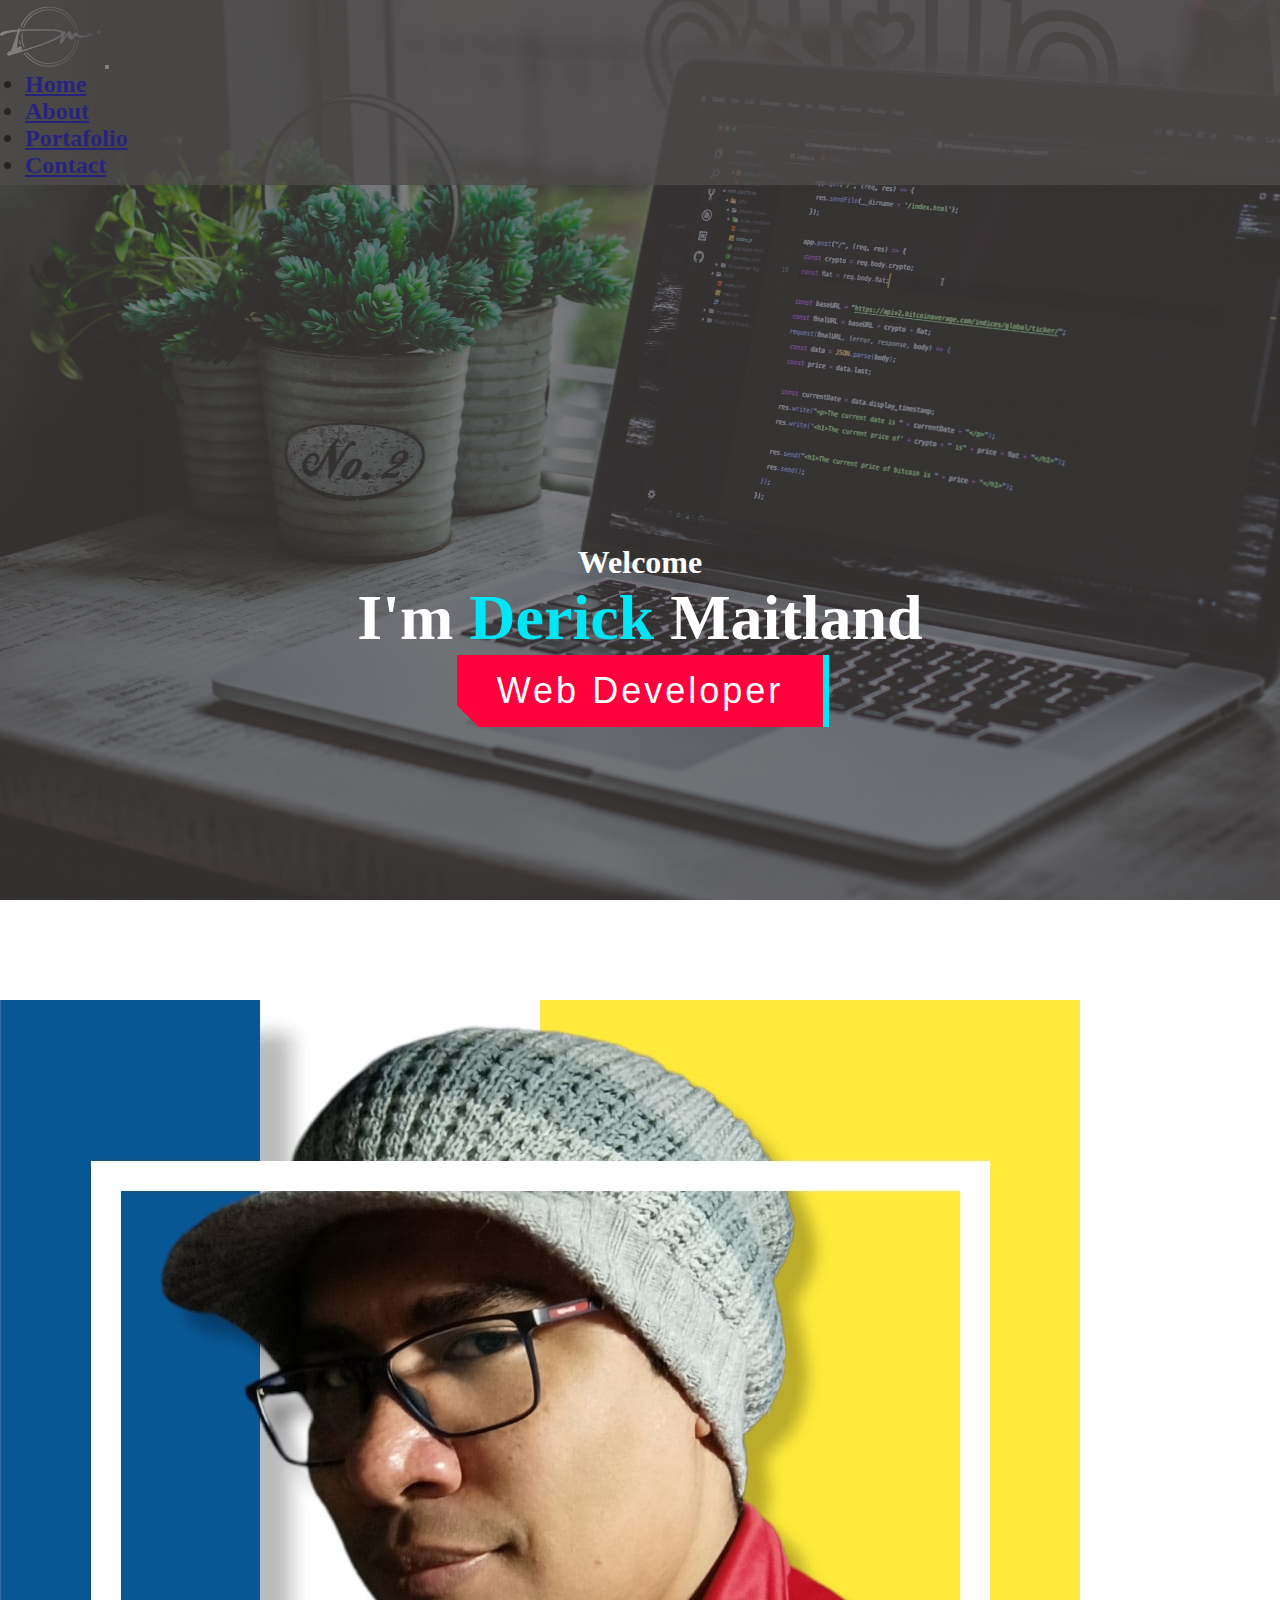
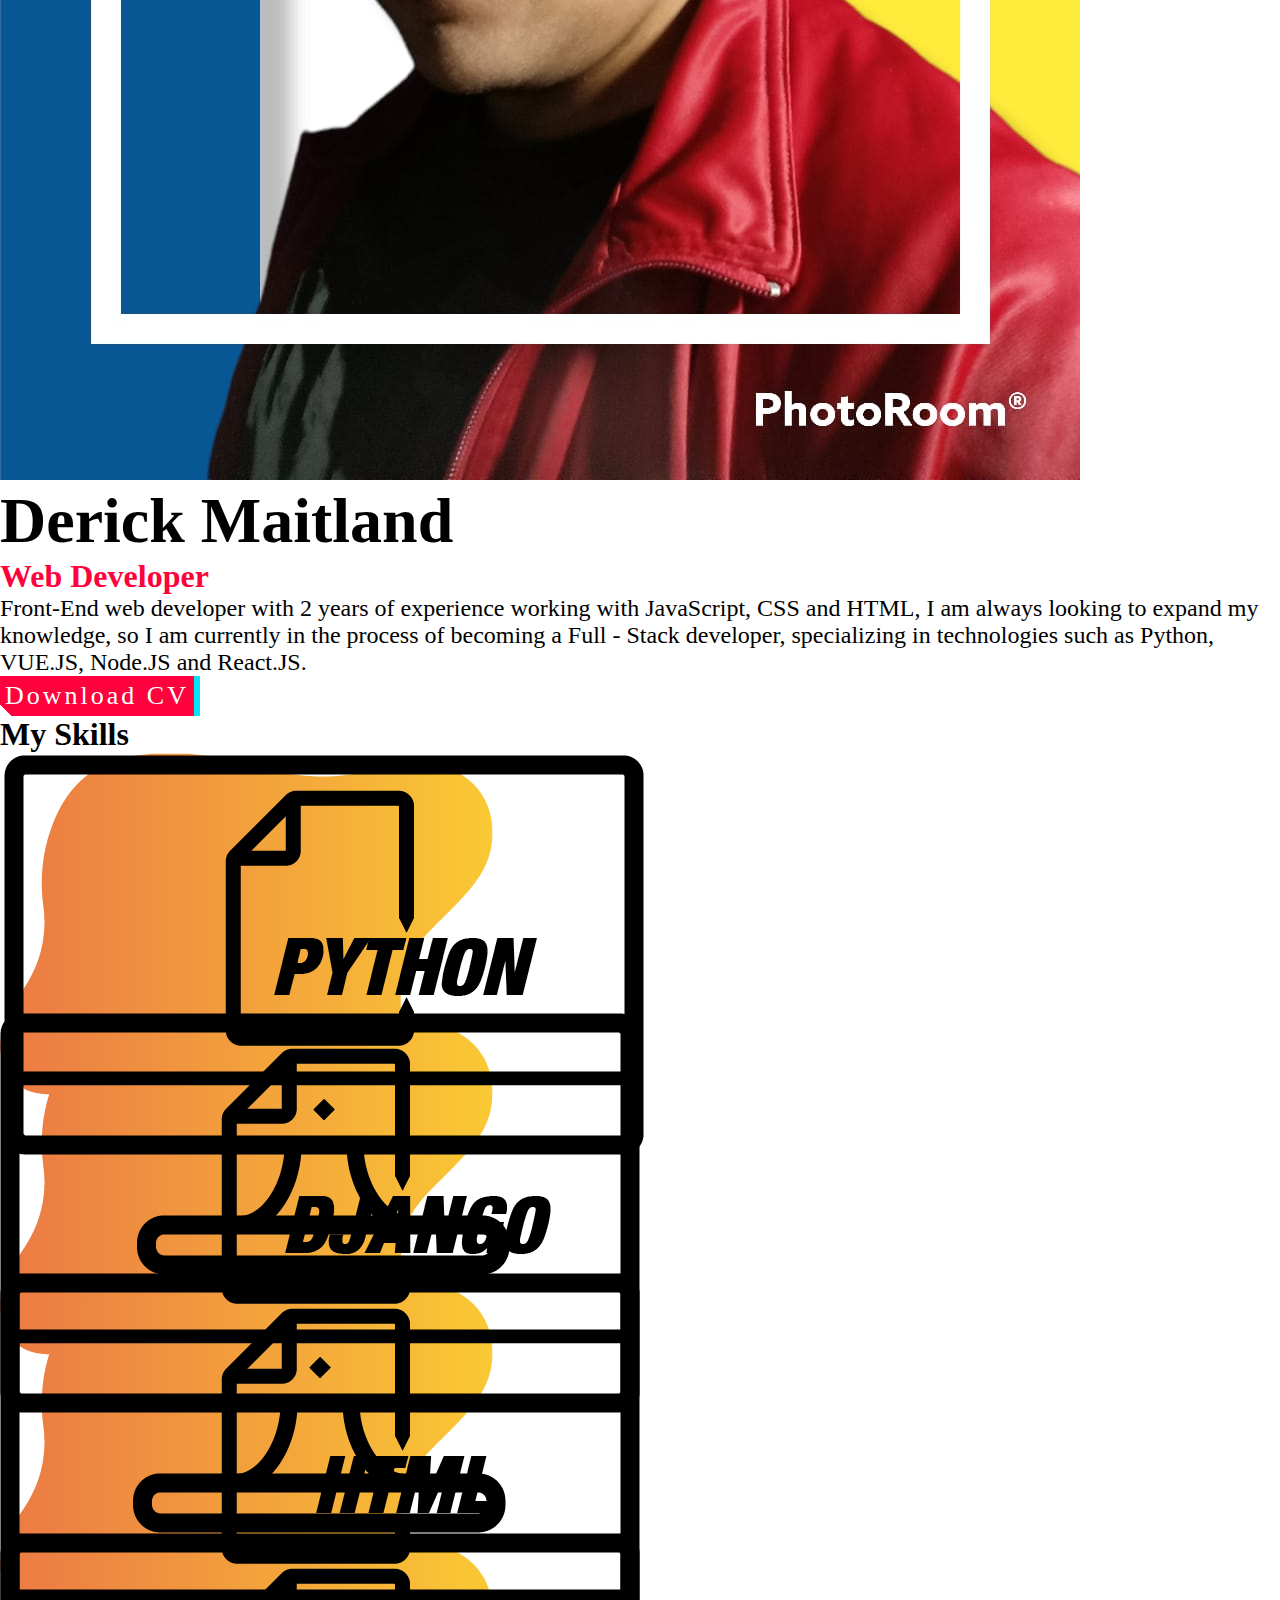
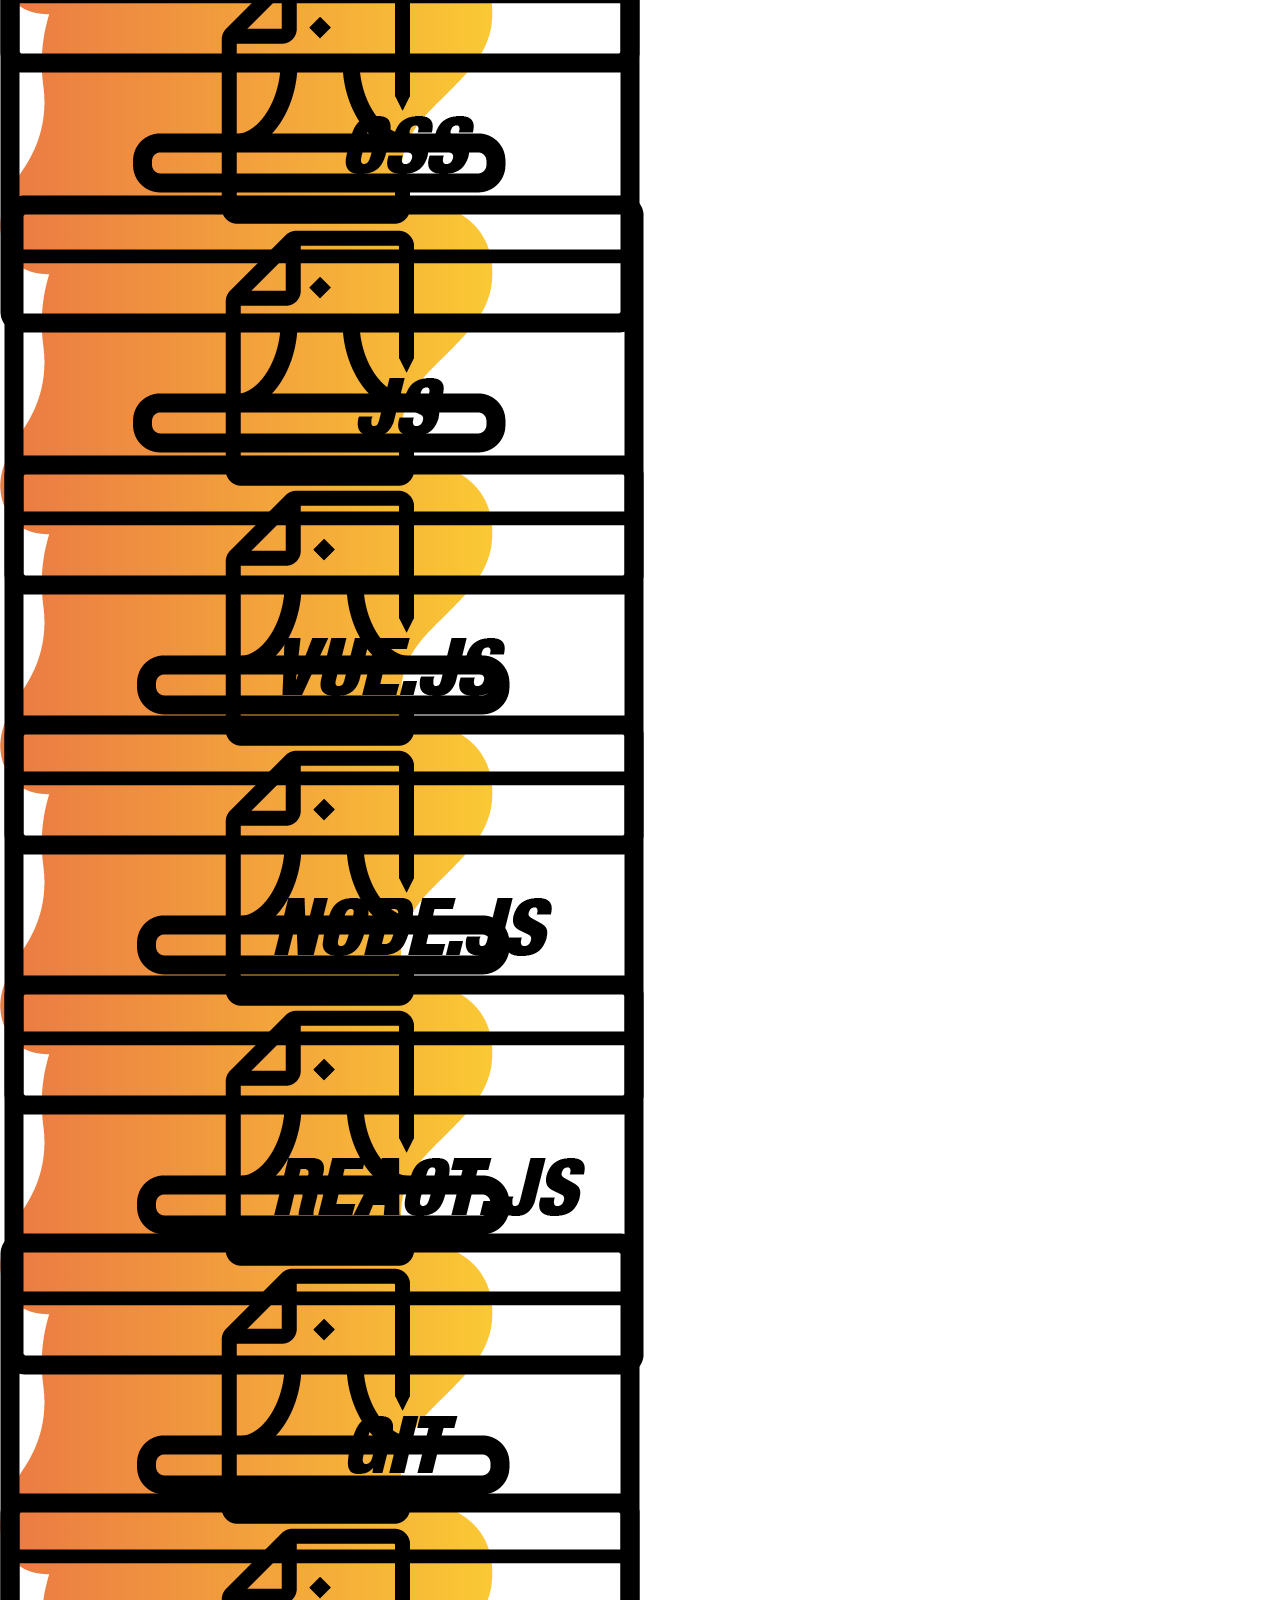
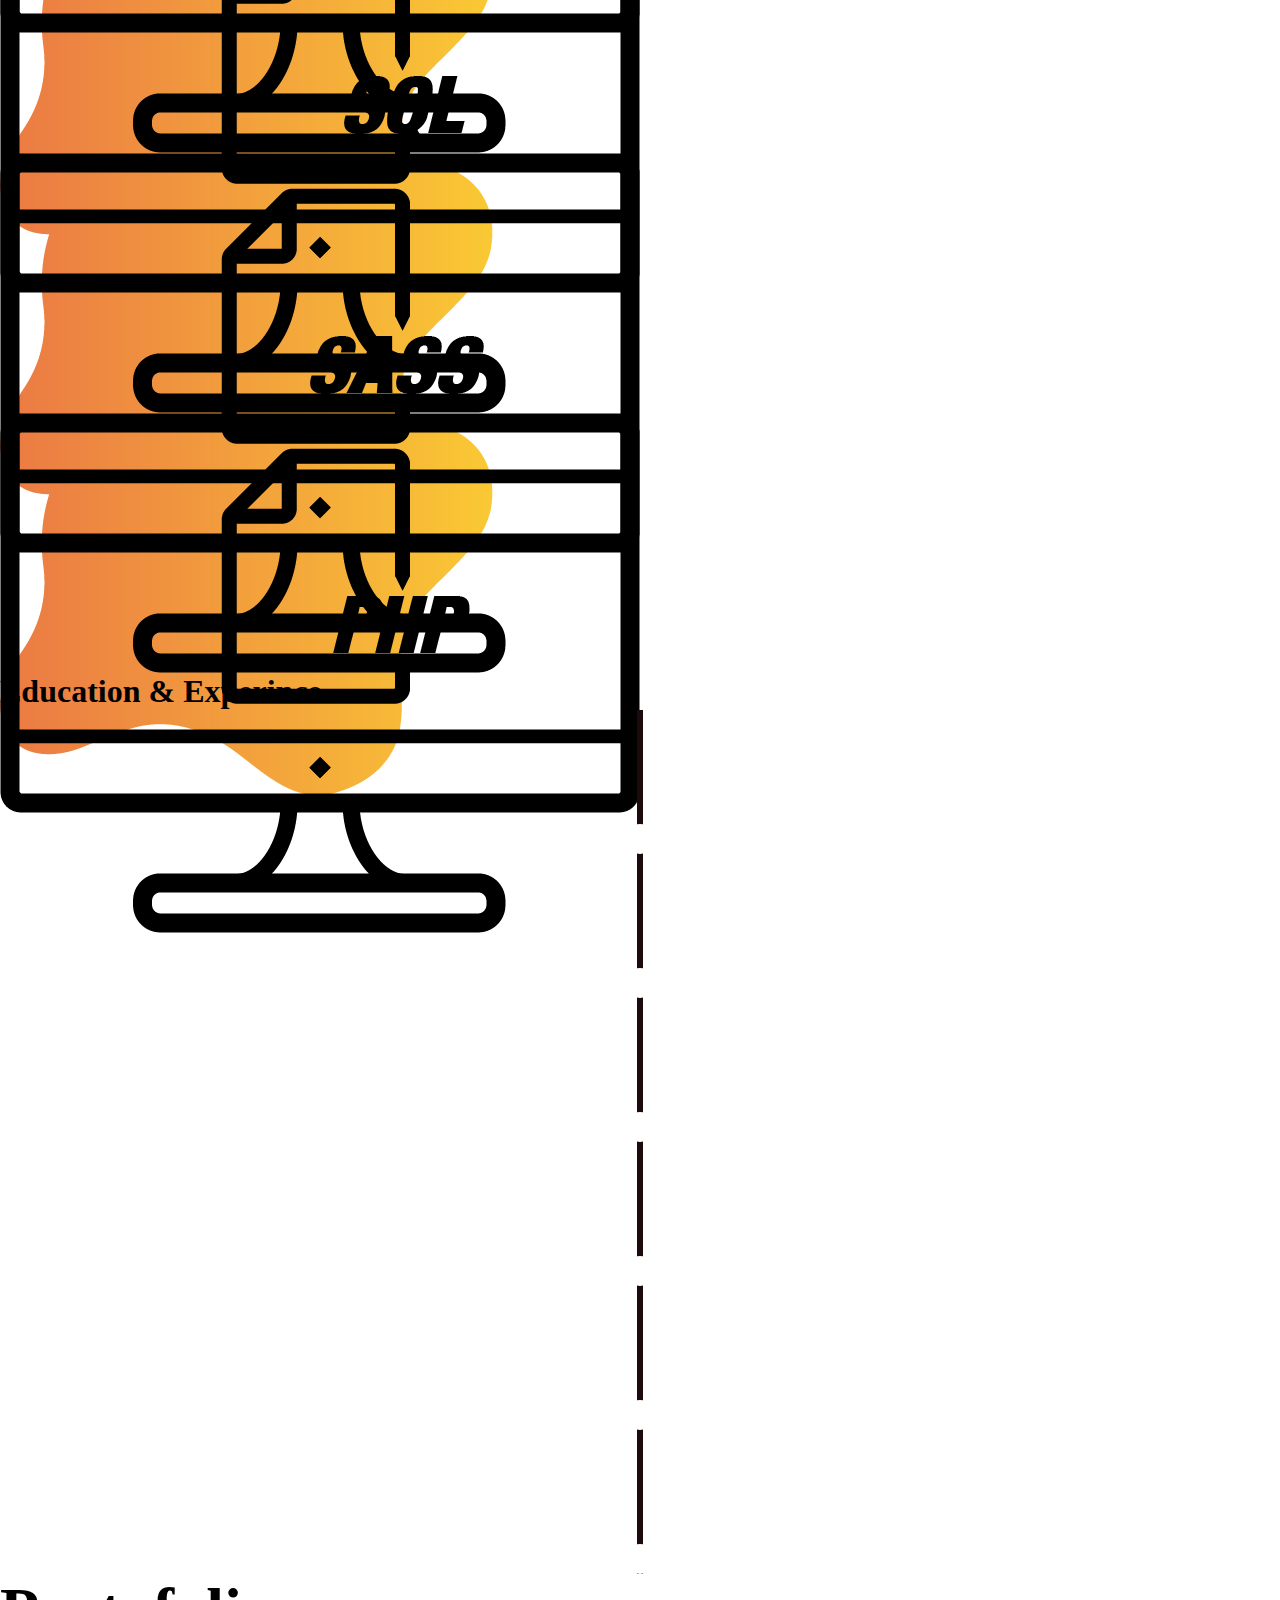
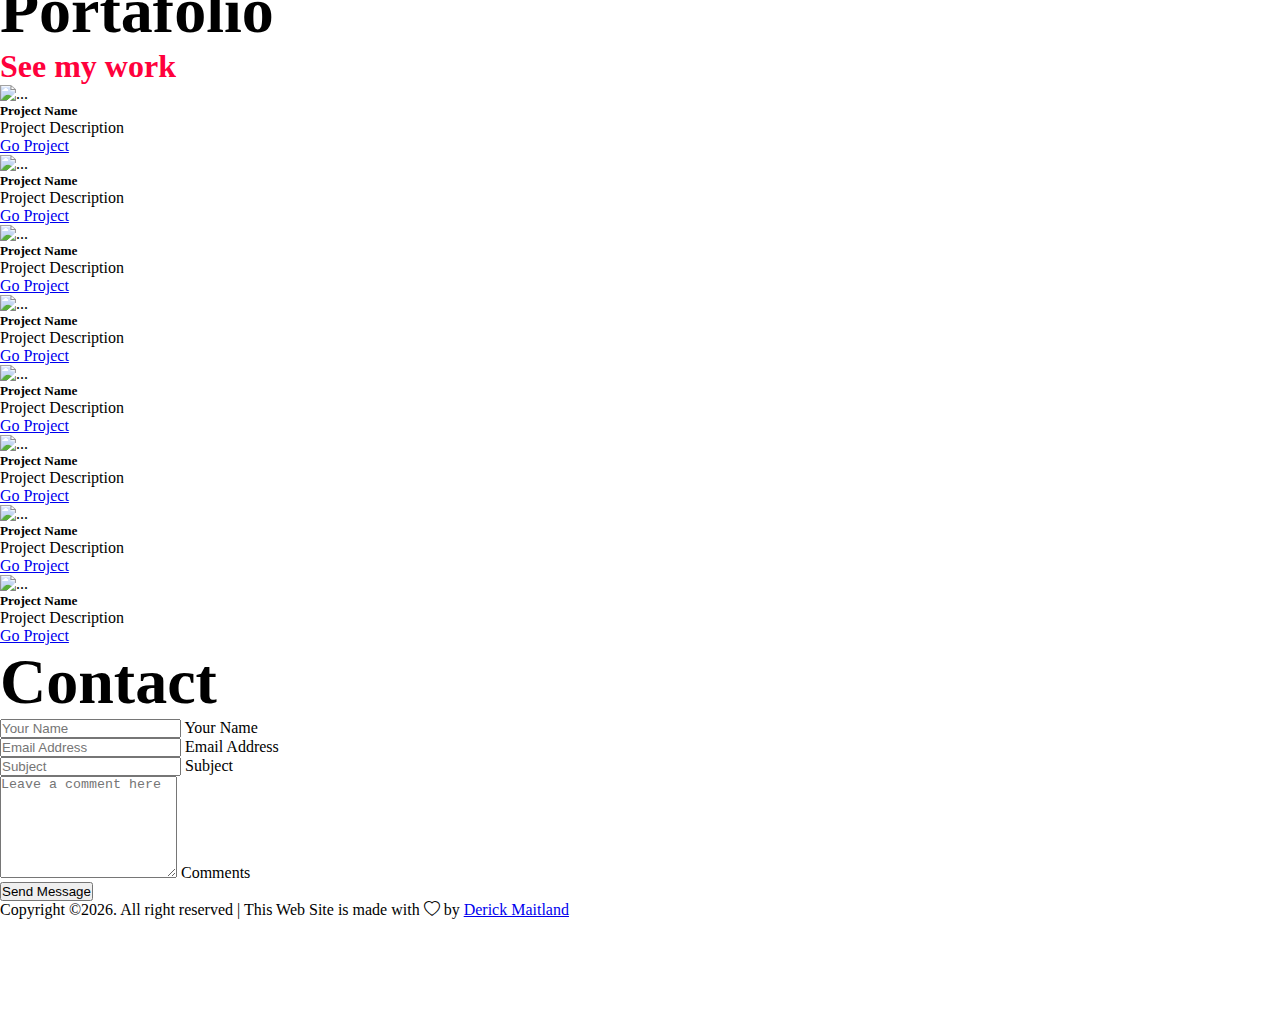
==== commit e97e3412: "Se deja prevista de proyectos y contactos" ====
--- a/index.html
+++ b/index.html
@@ -214,18 +214,80 @@
         <!-- Portafolio -->
         <div id="portafolio">
             <div class="container">
-                <h1 class="my-5 d-flex justify-content-center">Portafolio</h1>
-                <h2 class="d-flex justify-content-center">See my work</h2>
-                <div>Trabajo1</div>
-                <div>trabajo2</div>
-                <div>trabajo3</div>
-                <div>trabajo4</div>
+                <h1 class="my-5 d-flex justify-content-center text_title">Portafolio</h1>
+                <h2 class="d-flex justify-content-center text_subtitle">See my work</h2>
+                <div class="row d-flex justify-content-center">
+                    <div class="card m-2" style="width: 18rem;">
+                        <img src="https://source.unsplash.com/random/200x200" class="card-img-top" alt="...">
+                        <div class="card-body">
+                            <h5 class="card-title">Project Name</h5>
+                            <p class="card-text">Project Description</p>
+                            <a href="#" class="btn btn-primary">Go Project</a>
+                        </div>
+                    </div>
+                    <div class="card m-2" style="width: 18rem;">
+                        <img src="https://source.unsplash.com/random/200x200" class="card-img-top" alt="...">
+                        <div class="card-body">
+                            <h5 class="card-title">Project Name</h5>
+                            <p class="card-text">Project Description</p>
+                            <a href="#" class="btn btn-primary">Go Project</a>
+                        </div>
+                    </div>
+                    <div class="card m-2" style="width: 18rem;">
+                        <img src="https://source.unsplash.com/random/200x200" class="card-img-top" alt="...">
+                        <div class="card-body">
+                            <h5 class="card-title">Project Name</h5>
+                            <p class="card-text">Project Description</p>
+                            <a href="#" class="btn btn-primary">Go Project</a>
+                        </div>
+                    </div>
+                    <div class="card m-2" style="width: 18rem;">
+                        <img src="https://source.unsplash.com/random/200x200" class="card-img-top" alt="...">
+                        <div class="card-body">
+                            <h5 class="card-title">Project Name</h5>
+                            <p class="card-text">Project Description</p>
+                            <a href="#" class="btn btn-primary">Go Project</a>
+                        </div>
+                    </div>
+                    <div class="card m-2" style="width: 18rem;">
+                        <img src="https://source.unsplash.com/random/200x200" class="card-img-top" alt="...">
+                        <div class="card-body">
+                            <h5 class="card-title">Project Name</h5>
+                            <p class="card-text">Project Description</p>
+                            <a href="#" class="btn btn-primary">Go Project</a>
+                        </div>
+                    </div>
+                    <div class="card m-2" style="width: 18rem;">
+                        <img src="https://source.unsplash.com/random/200x200" class="card-img-top" alt="...">
+                        <div class="card-body">
+                            <h5 class="card-title">Project Name</h5>
+                            <p class="card-text">Project Description</p>
+                            <a href="#" class="btn btn-primary">Go Project</a>
+                        </div>
+                    </div>
+                    <div class="card m-2" style="width: 18rem;">
+                        <img src="https://source.unsplash.com/random/200x200" class="card-img-top" alt="...">
+                        <div class="card-body">
+                            <h5 class="card-title">Project Name</h5>
+                            <p class="card-text">Project Description</p>
+                            <a href="#" class="btn btn-primary">Go Project</a>
+                        </div>
+                    </div>
+                    <div class="card m-2" style="width: 18rem;">
+                        <img src="https://source.unsplash.com/random/200x200" class="card-img-top" alt="...">
+                        <div class="card-body">
+                            <h5 class="card-title">Project Name</h5>
+                            <p class="card-text">Project Description</p>
+                            <a href="#" class="btn btn-primary">Go Project</a>
+                        </div>
+                    </div>
+                </div>
             </div>
         </div><!-- End Portafolio -->
         <!-- Contact -->
         <div id="contact">
             <div class="container">
-                <h1>contact</h1>
+                <h1 class="my-5 d-flex justify-content-center text_title">Contact</h1>
                 <form class="row g-3">
                     <div class="form-floating">
                         <input type="text" class="form-control" id="floatingInput" placeholder="Your Name">
--- a/assets/css/style.css
+++ b/assets/css/style.css
@@ -29,7 +29,7 @@
   top: 0;
   left: 0;
   width: 100%;
-  height: 100%;
+  height: 100vh;
   background-color: rgba(62, 57, 57, 0.628);
   z-index: 1;
 }
